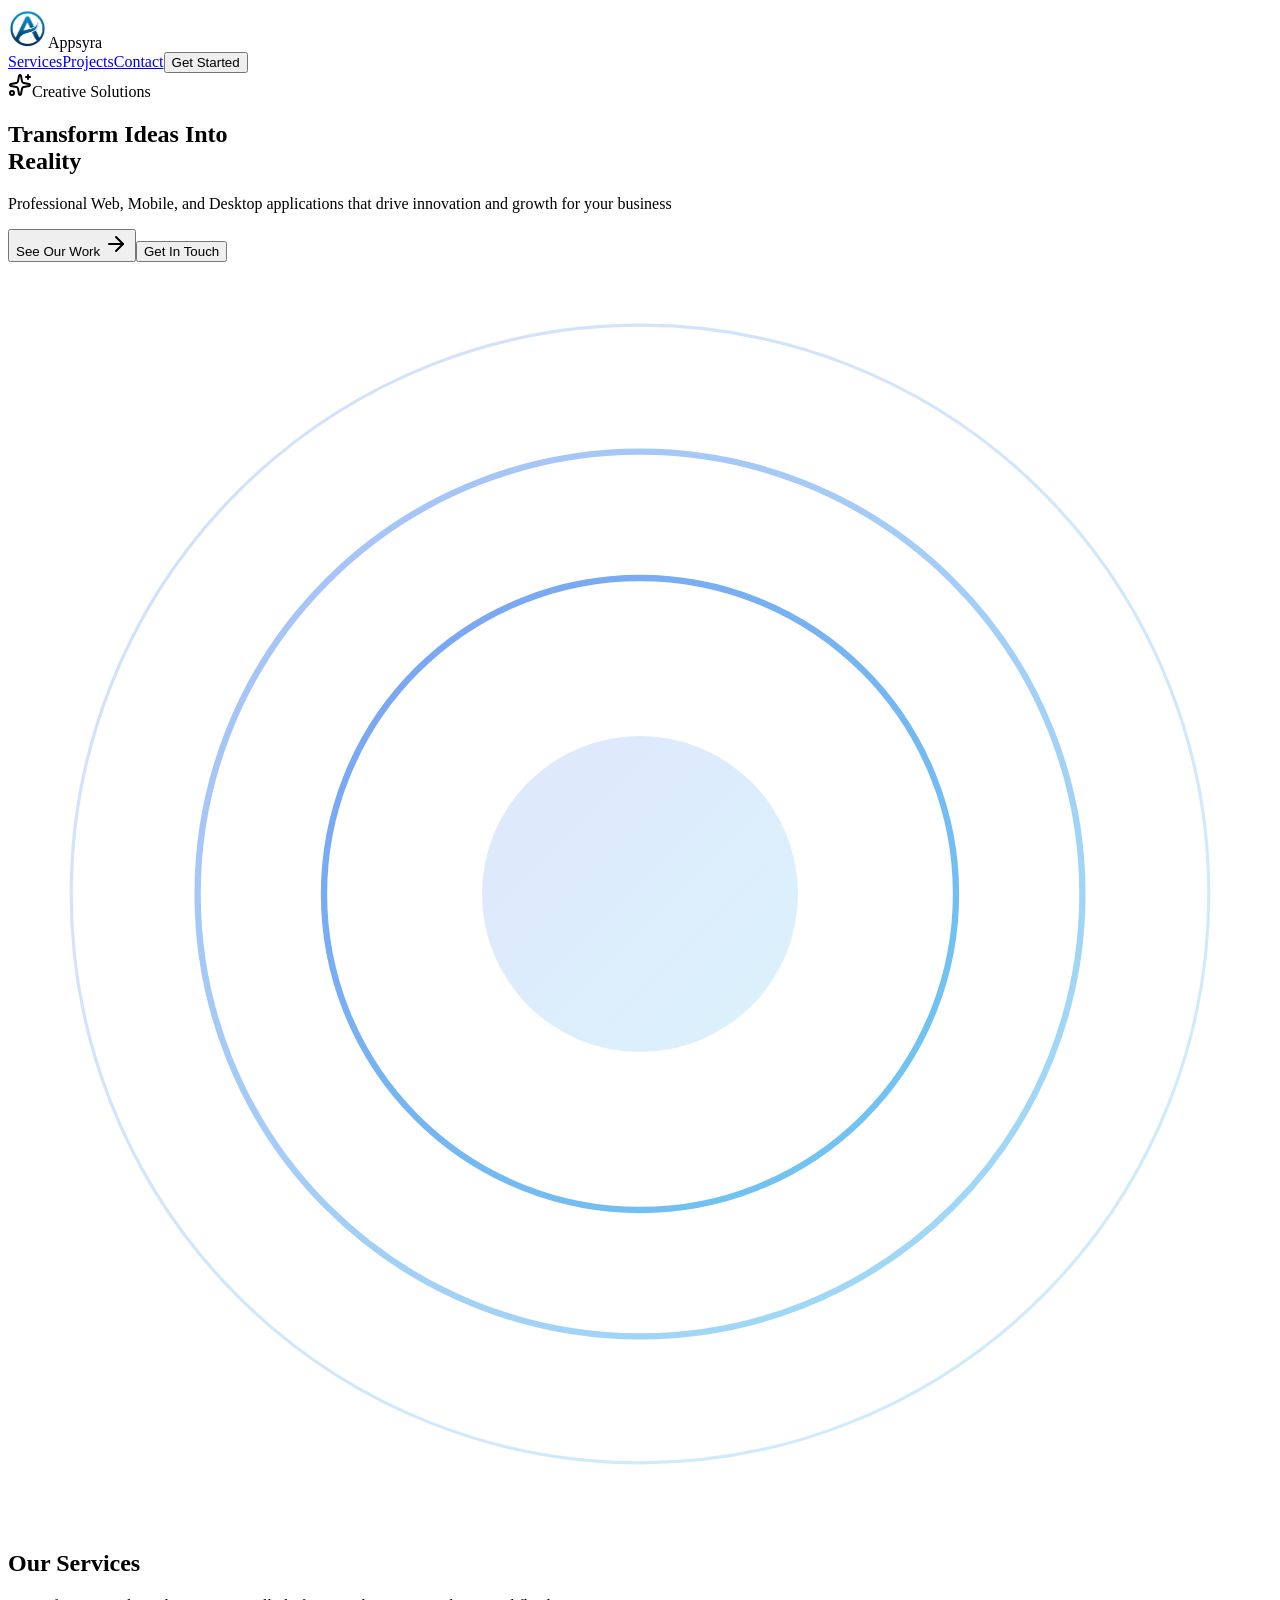
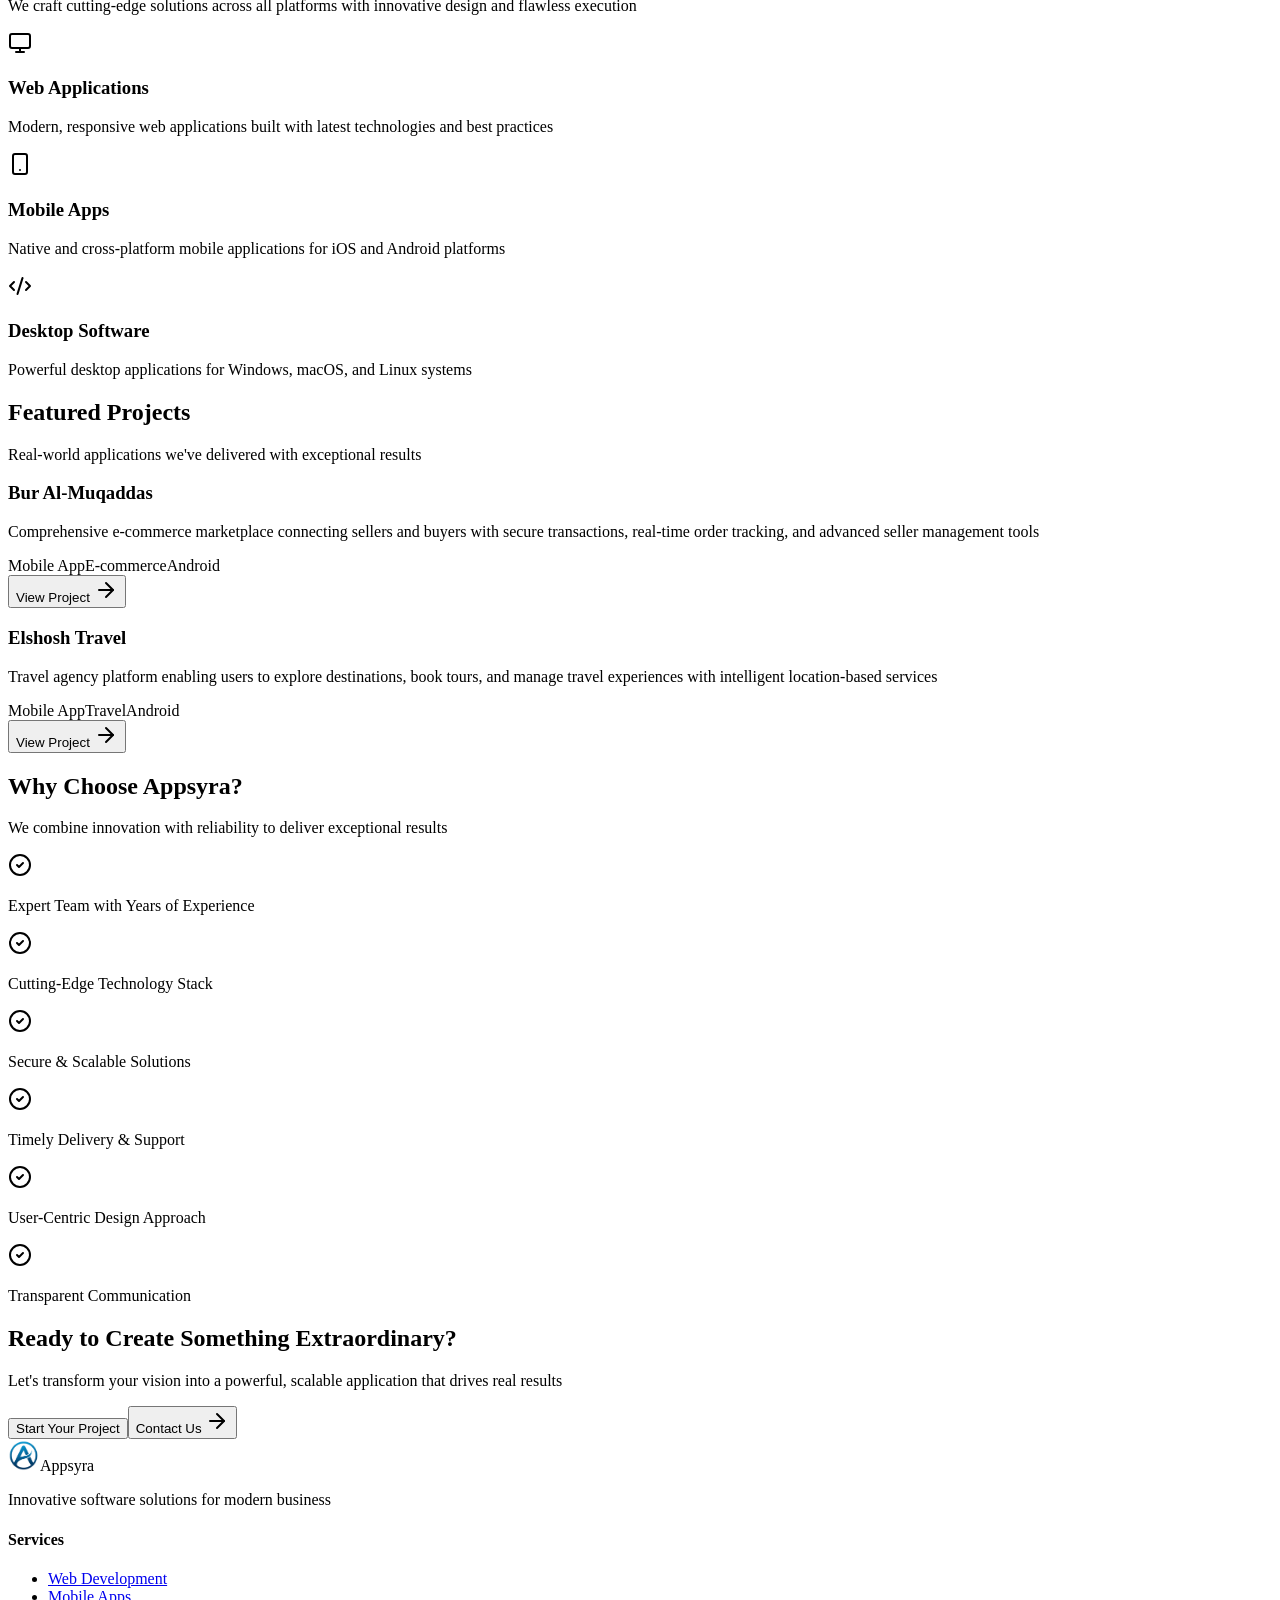
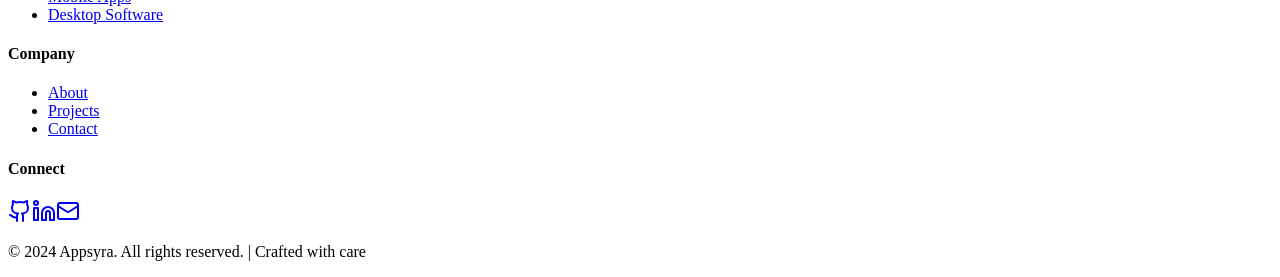
==== index.html @ 290f3d8d "init" ====
<!DOCTYPE html><html lang="en"><head><meta charSet="utf-8"/><meta name="viewport" content="width=device-width, initial-scale=1"/><link rel="preload" href="/appsyra/_next/static/media/797e433ab948586e-s.p.0.q-h669a_dqa.woff2" as="font" crossorigin="" type="font/woff2"/><link rel="preload" href="/appsyra/_next/static/media/caa3a2e1cccd8315-s.p.16t1db8_9y2o~.woff2" as="font" crossorigin="" type="font/woff2"/><link rel="stylesheet" href="/appsyra/_next/static/chunks/0x.pxwmy6tt~x.css" data-precedence="next"/><link rel="stylesheet" href="/appsyra/_next/static/chunks/0xjmtfvoodl2z.css" data-precedence="next"/><link rel="preload" as="script" fetchPriority="low" href="/appsyra/_next/static/chunks/0y~q2ur8.yxt3.js"/><script src="/appsyra/_next/static/chunks/0pqt~8bl3ukh4.js" async=""></script><script src="/appsyra/_next/static/chunks/0vkgb7xyv-nko.js" async=""></script><script src="/appsyra/_next/static/chunks/0czyfz0u-6lfb.js" async=""></script><script src="/appsyra/_next/static/chunks/turbopack-03f_9qpkzdg1r.js" async=""></script><script src="/appsyra/_next/static/chunks/0iwz~d34oj_si.js" async=""></script><script src="/appsyra/_next/static/chunks/0d3shmwh5_nmn.js" async=""></script><script src="/appsyra/_next/static/chunks/0_b_r6zszvfse.js" async=""></script><meta name="next-size-adjust" content=""/><title>Appsyra - Software Solutions</title><meta name="description" content="Professional Web, Mobile, and Desktop Application Development"/><meta name="generator" content="v0.app"/><link rel="icon" href="/icon-light-32x32.png" media="(prefers-color-scheme: light)"/><link rel="icon" href="/icon-dark-32x32.png" media="(prefers-color-scheme: dark)"/><link rel="icon" href="/icon.svg" type="image/svg+xml"/><link rel="apple-touch-icon" href="/apple-icon.png"/><script src="/appsyra/_next/static/chunks/03~yq9q893hmn.js" noModule=""></script></head><body class="font-sans antialiased"><div hidden=""><!--$--><!--/$--></div><div class="min-h-screen bg-[linear-gradient(135deg,_#030f1b_0%,_#0d47a1_25%,_#030f1b_50%,_#1565c0_75%,_#030f1b_100%)] overflow-hidden relative"><nav class="sticky top-0 z-50 bg-slate-950/70 backdrop-blur-xl border-b border-blue-500/10"><div class="max-w-7xl mx-auto px-4 sm:px-6 lg:px-8 h-16 flex items-center justify-between"><div class="flex items-center gap-3"><img alt="Appsyra" loading="lazy" width="40" height="40" decoding="async" data-nimg="1" class="animate-logo-spin" style="color:transparent" src="/appsyra-logo.png"/><span class="text-xl font-bold text-blue-400">Appsyra</span></div><div class="hidden md:flex items-center gap-8"><a class="text-slate-300 hover:text-blue-400 transition duration-300" href="#services">Services</a><a class="text-slate-300 hover:text-blue-400 transition duration-300" href="#projects">Projects</a><a class="text-slate-300 hover:text-blue-400 transition duration-300" href="#contact">Contact</a><button data-slot="button" class="inline-flex items-center justify-center gap-2 whitespace-nowrap rounded-md text-sm disabled:pointer-events-none disabled:opacity-50 [&amp;_svg]:pointer-events-none [&amp;_svg:not([class*=&#x27;size-&#x27;])]:size-4 shrink-0 [&amp;_svg]:shrink-0 outline-none focus-visible:border-ring focus-visible:ring-ring/50 focus-visible:ring-[3px] aria-invalid:ring-destructive/20 dark:aria-invalid:ring-destructive/40 aria-invalid:border-destructive h-9 px-4 py-2 has-[&gt;svg]:px-3 bg-blue-600 hover:bg-blue-700 text-white border-0 font-semibold shadow-lg hover:shadow-blue-500/50 hover:shadow-2xl transition-all">Get Started</button></div></div></nav><div class="fixed inset-0 -z-10 overflow-hidden pointer-events-none"><div class="absolute -top-40 -right-40 w-[600px] h-[600px] bg-gradient-to-br from-blue-600/50 via-blue-500/30 to-transparent rounded-full blur-3xl" style="animation:orbit-float 25s ease-in-out infinite"></div><div class="absolute -bottom-32 -left-32 w-[500px] h-[500px] bg-gradient-to-tr from-blue-700/40 via-blue-600/20 to-transparent rounded-full blur-3xl" style="animation:orbit-float 30s ease-in-out infinite reverse"></div><div class="absolute top-1/2 right-1/3 w-[400px] h-[400px] bg-gradient-to-br from-cyan-500/30 via-blue-500/15 to-transparent rounded-full blur-3xl" style="animation:orbit-float 35s ease-in-out infinite"></div></div><section class="max-w-7xl mx-auto px-4 sm:px-6 lg:px-8 py-20 lg:py-32 relative"><div class="grid lg:grid-cols-2 gap-12 items-center"><div class="space-y-8"><div class="inline-flex items-center gap-2 px-4 py-2 rounded-full bg-blue-600/20 border border-blue-500/50 animate-pulse-glow"><svg xmlns="http://www.w3.org/2000/svg" width="24" height="24" viewBox="0 0 24 24" fill="none" stroke="currentColor" stroke-width="2" stroke-linecap="round" stroke-linejoin="round" class="lucide lucide-sparkles w-4 h-4 text-blue-400 animate-spin-slow" aria-hidden="true"><path d="M11.017 2.814a1 1 0 0 1 1.966 0l1.051 5.558a2 2 0 0 0 1.594 1.594l5.558 1.051a1 1 0 0 1 0 1.966l-5.558 1.051a2 2 0 0 0-1.594 1.594l-1.051 5.558a1 1 0 0 1-1.966 0l-1.051-5.558a2 2 0 0 0-1.594-1.594l-5.558-1.051a1 1 0 0 1 0-1.966l5.558-1.051a2 2 0 0 0 1.594-1.594z"></path><path d="M20 2v4"></path><path d="M22 4h-4"></path><circle cx="4" cy="20" r="2"></circle></svg><span class="text-sm font-medium text-blue-300">Creative Solutions</span></div><div class="space-y-4"><h1 class="text-6xl lg:text-7xl font-black text-white leading-tight text-balance animate-fade-in-up"><span class="bg-gradient-to-r from-blue-300 via-blue-400 to-cyan-400 bg-clip-text text-transparent">Transform Ideas Into</span><br/> Reality</h1><p class="text-lg text-slate-300 max-w-lg">Professional Web, Mobile, and Desktop applications that drive innovation and growth for your business</p></div><div class="flex gap-4 pt-4"><button data-slot="button" class="inline-flex items-center justify-center gap-2 whitespace-nowrap rounded-md disabled:pointer-events-none disabled:opacity-50 [&amp;_svg]:pointer-events-none [&amp;_svg:not([class*=&#x27;size-&#x27;])]:size-4 shrink-0 [&amp;_svg]:shrink-0 outline-none focus-visible:border-ring focus-visible:ring-ring/50 focus-visible:ring-[3px] aria-invalid:ring-destructive/20 dark:aria-invalid:ring-destructive/40 aria-invalid:border-destructive h-9 has-[&gt;svg]:px-3 bg-blue-600 hover:bg-blue-700 px-8 py-6 text-lg font-semibold text-white shadow-lg hover:shadow-blue-500/50 hover:shadow-2xl transition-all duration-300 border-0 animate-pulse-subtle">See Our Work <svg xmlns="http://www.w3.org/2000/svg" width="24" height="24" viewBox="0 0 24 24" fill="none" stroke="currentColor" stroke-width="2" stroke-linecap="round" stroke-linejoin="round" class="lucide lucide-arrow-right ml-2 w-5 h-5 animate-bounce-right" aria-hidden="true"><path d="M5 12h14"></path><path d="m12 5 7 7-7 7"></path></svg></button><button data-slot="button" class="inline-flex items-center justify-center gap-2 whitespace-nowrap rounded-md font-medium disabled:pointer-events-none disabled:opacity-50 [&amp;_svg]:pointer-events-none [&amp;_svg:not([class*=&#x27;size-&#x27;])]:size-4 shrink-0 [&amp;_svg]:shrink-0 outline-none focus-visible:border-ring focus-visible:ring-ring/50 focus-visible:ring-[3px] aria-invalid:ring-destructive/20 dark:aria-invalid:ring-destructive/40 aria-invalid:border-destructive border bg-background shadow-xs dark:bg-input/30 dark:border-input dark:hover:bg-input/50 h-9 has-[&gt;svg]:px-3 px-8 py-6 text-lg border-blue-500/50 text-blue-400 hover:bg-blue-500/10 hover:text-blue-300 transition-all duration-300 hover:border-blue-400">Get In Touch</button></div></div><div class="relative h-96 hidden lg:block"><div class="absolute inset-0 bg-gradient-to-br from-blue-500/30 via-blue-600/20 to-slate-900/10 rounded-2xl blur-3xl animate-pulse-subtle"></div><div class="absolute inset-0 flex items-center justify-center"><svg class="w-full h-full animate-spin-slow" viewBox="0 0 400 400" xmlns="http://www.w3.org/2000/svg"><defs><linearGradient id="heroGrad1" x1="0%" y1="0%" x2="100%" y2="100%"><stop offset="0%" stop-color="#2563eb"></stop><stop offset="100%" stop-color="#0ea5e9"></stop></linearGradient></defs><circle cx="200" cy="200" r="180" fill="none" stroke="url(#heroGrad1)" stroke-width="1" opacity="0.2"></circle><circle cx="200" cy="200" r="140" fill="none" stroke="url(#heroGrad1)" stroke-width="2" opacity="0.4"></circle><circle cx="200" cy="200" r="100" fill="none" stroke="url(#heroGrad1)" stroke-width="2" opacity="0.6"></circle><circle cx="200" cy="200" r="50" fill="url(#heroGrad1)" opacity="0.15"></circle></svg></div></div></div></section><section id="services" class="max-w-7xl mx-auto px-4 sm:px-6 lg:px-8 py-32 relative"><div class="text-center mb-20"><h2 class="text-5xl lg:text-6xl font-black text-white mb-4 text-balance">Our Services</h2><p class="text-xl text-slate-300 max-w-2xl mx-auto">We craft cutting-edge solutions across all platforms with innovative design and flawless execution</p></div><div class="grid md:grid-cols-3 gap-8"><div class="group relative animate-fade-in-up"><div class="absolute inset-0 bg-gradient-to-br from-blue-500 to-cyan-600 rounded-xl blur-xl opacity-0 group-hover:opacity-30 transition-all duration-500"></div><div data-slot="card" class="text-card-foreground flex flex-col gap-6 rounded-xl shadow-sm relative bg-gradient-to-br from-slate-800/60 to-slate-900/40 border border-blue-500/20 hover:border-blue-500/60 transition-all duration-500 p-8 hover:shadow-2xl hover:shadow-blue-500/30 group-hover:scale-105 transform"><div class="w-14 h-14 rounded-lg bg-gradient-to-br from-blue-500 to-cyan-600 p-3 mb-6 flex items-center justify-center"><svg xmlns="http://www.w3.org/2000/svg" width="24" height="24" viewBox="0 0 24 24" fill="none" stroke="currentColor" stroke-width="2" stroke-linecap="round" stroke-linejoin="round" class="lucide lucide-monitor w-7 h-7 text-white" aria-hidden="true"><rect width="20" height="14" x="2" y="3" rx="2"></rect><line x1="8" x2="16" y1="21" y2="21"></line><line x1="12" x2="12" y1="17" y2="21"></line></svg></div><h3 class="text-2xl font-bold text-white mb-3">Web Applications</h3><p class="text-slate-300">Modern, responsive web applications built with latest technologies and best practices</p></div></div><div class="group relative animate-fade-in-up"><div class="absolute inset-0 bg-gradient-to-br from-blue-600 to-blue-700 rounded-xl blur-xl opacity-0 group-hover:opacity-30 transition-all duration-500"></div><div data-slot="card" class="text-card-foreground flex flex-col gap-6 rounded-xl shadow-sm relative bg-gradient-to-br from-slate-800/60 to-slate-900/40 border border-blue-500/20 hover:border-blue-500/60 transition-all duration-500 p-8 hover:shadow-2xl hover:shadow-blue-500/30 group-hover:scale-105 transform"><div class="w-14 h-14 rounded-lg bg-gradient-to-br from-blue-600 to-blue-700 p-3 mb-6 flex items-center justify-center"><svg xmlns="http://www.w3.org/2000/svg" width="24" height="24" viewBox="0 0 24 24" fill="none" stroke="currentColor" stroke-width="2" stroke-linecap="round" stroke-linejoin="round" class="lucide lucide-smartphone w-7 h-7 text-white" aria-hidden="true"><rect width="14" height="20" x="5" y="2" rx="2" ry="2"></rect><path d="M12 18h.01"></path></svg></div><h3 class="text-2xl font-bold text-white mb-3">Mobile Apps</h3><p class="text-slate-300">Native and cross-platform mobile applications for iOS and Android platforms</p></div></div><div class="group relative animate-fade-in-up"><div class="absolute inset-0 bg-gradient-to-br from-cyan-600 to-blue-500 rounded-xl blur-xl opacity-0 group-hover:opacity-30 transition-all duration-500"></div><div data-slot="card" class="text-card-foreground flex flex-col gap-6 rounded-xl shadow-sm relative bg-gradient-to-br from-slate-800/60 to-slate-900/40 border border-blue-500/20 hover:border-blue-500/60 transition-all duration-500 p-8 hover:shadow-2xl hover:shadow-blue-500/30 group-hover:scale-105 transform"><div class="w-14 h-14 rounded-lg bg-gradient-to-br from-cyan-600 to-blue-500 p-3 mb-6 flex items-center justify-center"><svg xmlns="http://www.w3.org/2000/svg" width="24" height="24" viewBox="0 0 24 24" fill="none" stroke="currentColor" stroke-width="2" stroke-linecap="round" stroke-linejoin="round" class="lucide lucide-code-xml w-7 h-7 text-white" aria-hidden="true"><path d="m18 16 4-4-4-4"></path><path d="m6 8-4 4 4 4"></path><path d="m14.5 4-5 16"></path></svg></div><h3 class="text-2xl font-bold text-white mb-3">Desktop Software</h3><p class="text-slate-300">Powerful desktop applications for Windows, macOS, and Linux systems</p></div></div></div></section><section id="projects" class="max-w-7xl mx-auto px-4 sm:px-6 lg:px-8 py-32"><div class="text-center mb-20"><h2 class="text-5xl lg:text-6xl font-black text-white mb-4 text-balance">Featured Projects</h2><p class="text-xl text-slate-300 max-w-2xl mx-auto">Real-world applications we&#x27;ve delivered with exceptional results</p></div><div class="grid md:grid-cols-2 gap-8"><div class="group relative animate-fade-in-up"><div class="absolute inset-0 bg-gradient-to-br from-blue-500 to-cyan-600 rounded-xl blur-2xl opacity-0 group-hover:opacity-30 transition-all duration-500"></div><div data-slot="card" class="text-card-foreground flex flex-col gap-6 rounded-xl py-6 shadow-sm relative bg-gradient-to-br from-slate-800/70 to-slate-900/50 border border-blue-500/20 hover:border-blue-500/60 transition-all duration-500 overflow-hidden h-full group-hover:shadow-xl group-hover:shadow-blue-500/30"><div class="h-2 bg-gradient-to-r from-blue-500 to-cyan-600"></div><div class="p-8 space-y-5"><h3 class="text-3xl font-bold text-white">Bur Al-Muqaddas</h3><p class="text-slate-300 leading-relaxed">Comprehensive e-commerce marketplace connecting sellers and buyers with secure transactions, real-time order tracking, and advanced seller management tools</p><div class="flex flex-wrap gap-2"><span class="px-3 py-1 bg-blue-500/20 text-blue-300 rounded-full text-xs font-semibold border border-blue-500/30 hover:bg-blue-500/30 transition-colors">Mobile App</span><span class="px-3 py-1 bg-blue-500/20 text-blue-300 rounded-full text-xs font-semibold border border-blue-500/30 hover:bg-blue-500/30 transition-colors">E-commerce</span><span class="px-3 py-1 bg-blue-500/20 text-blue-300 rounded-full text-xs font-semibold border border-blue-500/30 hover:bg-blue-500/30 transition-colors">Android</span></div><a target="_blank" class="block pt-2" href="https://play.google.com/store/apps/details?id=com.mazen.bourmaqdes"><button data-slot="button" class="inline-flex items-center justify-center gap-2 whitespace-nowrap rounded-md text-sm disabled:pointer-events-none disabled:opacity-50 [&amp;_svg]:pointer-events-none [&amp;_svg:not([class*=&#x27;size-&#x27;])]:size-4 shrink-0 [&amp;_svg]:shrink-0 outline-none focus-visible:border-ring focus-visible:ring-ring/50 focus-visible:ring-[3px] aria-invalid:ring-destructive/20 dark:aria-invalid:ring-destructive/40 aria-invalid:border-destructive hover:bg-primary/90 h-9 px-4 py-2 has-[&gt;svg]:px-3 bg-gradient-to-r from-blue-500 to-cyan-600 hover:shadow-lg text-white w-full border-0 font-semibold transition-all hover:scale-105">View Project <svg xmlns="http://www.w3.org/2000/svg" width="24" height="24" viewBox="0 0 24 24" fill="none" stroke="currentColor" stroke-width="2" stroke-linecap="round" stroke-linejoin="round" class="lucide lucide-arrow-right ml-2 w-4 h-4" aria-hidden="true"><path d="M5 12h14"></path><path d="m12 5 7 7-7 7"></path></svg></button></a></div></div></div><div class="group relative animate-fade-in-up"><div class="absolute inset-0 bg-gradient-to-br from-cyan-600 to-blue-500 rounded-xl blur-2xl opacity-0 group-hover:opacity-30 transition-all duration-500"></div><div data-slot="card" class="text-card-foreground flex flex-col gap-6 rounded-xl py-6 shadow-sm relative bg-gradient-to-br from-slate-800/70 to-slate-900/50 border border-blue-500/20 hover:border-blue-500/60 transition-all duration-500 overflow-hidden h-full group-hover:shadow-xl group-hover:shadow-blue-500/30"><div class="h-2 bg-gradient-to-r from-cyan-600 to-blue-500"></div><div class="p-8 space-y-5"><h3 class="text-3xl font-bold text-white">Elshosh Travel</h3><p class="text-slate-300 leading-relaxed">Travel agency platform enabling users to explore destinations, book tours, and manage travel experiences with intelligent location-based services</p><div class="flex flex-wrap gap-2"><span class="px-3 py-1 bg-blue-500/20 text-blue-300 rounded-full text-xs font-semibold border border-blue-500/30 hover:bg-blue-500/30 transition-colors">Mobile App</span><span class="px-3 py-1 bg-blue-500/20 text-blue-300 rounded-full text-xs font-semibold border border-blue-500/30 hover:bg-blue-500/30 transition-colors">Travel</span><span class="px-3 py-1 bg-blue-500/20 text-blue-300 rounded-full text-xs font-semibold border border-blue-500/30 hover:bg-blue-500/30 transition-colors">Android</span></div><a target="_blank" class="block pt-2" href="https://play.google.com/store/apps/details?id=com.elshosh.travel"><button data-slot="button" class="inline-flex items-center justify-center gap-2 whitespace-nowrap rounded-md text-sm disabled:pointer-events-none disabled:opacity-50 [&amp;_svg]:pointer-events-none [&amp;_svg:not([class*=&#x27;size-&#x27;])]:size-4 shrink-0 [&amp;_svg]:shrink-0 outline-none focus-visible:border-ring focus-visible:ring-ring/50 focus-visible:ring-[3px] aria-invalid:ring-destructive/20 dark:aria-invalid:ring-destructive/40 aria-invalid:border-destructive hover:bg-primary/90 h-9 px-4 py-2 has-[&gt;svg]:px-3 bg-gradient-to-r from-cyan-600 to-blue-500 hover:shadow-lg text-white w-full border-0 font-semibold transition-all hover:scale-105">View Project <svg xmlns="http://www.w3.org/2000/svg" width="24" height="24" viewBox="0 0 24 24" fill="none" stroke="currentColor" stroke-width="2" stroke-linecap="round" stroke-linejoin="round" class="lucide lucide-arrow-right ml-2 w-4 h-4" aria-hidden="true"><path d="M5 12h14"></path><path d="m12 5 7 7-7 7"></path></svg></button></a></div></div></div></div></section><section class="max-w-7xl mx-auto px-4 sm:px-6 lg:px-8 py-32 relative"><div class="text-center mb-20"><h2 class="text-5xl lg:text-6xl font-black text-white mb-4 text-balance">Why Choose Appsyra?</h2><p class="text-lg text-slate-300 max-w-2xl mx-auto">We combine innovation with reliability to deliver exceptional results</p></div><div class="grid md:grid-cols-2 gap-6"><div class="flex gap-4 items-start p-6 rounded-lg bg-blue-500/5 border border-blue-500/20 hover:border-blue-500/50 transition-all duration-300 hover:bg-blue-500/10 animate-fade-in-up" style="animation-delay:0ms"><div class="w-10 h-10 rounded-lg bg-gradient-to-br from-blue-500 to-cyan-600 flex items-center justify-center flex-shrink-0 mt-1 animate-pulse-subtle"><svg xmlns="http://www.w3.org/2000/svg" width="24" height="24" viewBox="0 0 24 24" fill="none" stroke="currentColor" stroke-width="2" stroke-linecap="round" stroke-linejoin="round" class="lucide lucide-circle-check w-6 h-6 text-white" aria-hidden="true"><circle cx="12" cy="12" r="10"></circle><path d="m9 12 2 2 4-4"></path></svg></div><p class="text-lg text-slate-200 font-medium">Expert Team with Years of Experience</p></div><div class="flex gap-4 items-start p-6 rounded-lg bg-blue-500/5 border border-blue-500/20 hover:border-blue-500/50 transition-all duration-300 hover:bg-blue-500/10 animate-fade-in-up" style="animation-delay:100ms"><div class="w-10 h-10 rounded-lg bg-gradient-to-br from-blue-500 to-cyan-600 flex items-center justify-center flex-shrink-0 mt-1 animate-pulse-subtle"><svg xmlns="http://www.w3.org/2000/svg" width="24" height="24" viewBox="0 0 24 24" fill="none" stroke="currentColor" stroke-width="2" stroke-linecap="round" stroke-linejoin="round" class="lucide lucide-circle-check w-6 h-6 text-white" aria-hidden="true"><circle cx="12" cy="12" r="10"></circle><path d="m9 12 2 2 4-4"></path></svg></div><p class="text-lg text-slate-200 font-medium">Cutting-Edge Technology Stack</p></div><div class="flex gap-4 items-start p-6 rounded-lg bg-blue-500/5 border border-blue-500/20 hover:border-blue-500/50 transition-all duration-300 hover:bg-blue-500/10 animate-fade-in-up" style="animation-delay:200ms"><div class="w-10 h-10 rounded-lg bg-gradient-to-br from-blue-500 to-cyan-600 flex items-center justify-center flex-shrink-0 mt-1 animate-pulse-subtle"><svg xmlns="http://www.w3.org/2000/svg" width="24" height="24" viewBox="0 0 24 24" fill="none" stroke="currentColor" stroke-width="2" stroke-linecap="round" stroke-linejoin="round" class="lucide lucide-circle-check w-6 h-6 text-white" aria-hidden="true"><circle cx="12" cy="12" r="10"></circle><path d="m9 12 2 2 4-4"></path></svg></div><p class="text-lg text-slate-200 font-medium">Secure &amp; Scalable Solutions</p></div><div class="flex gap-4 items-start p-6 rounded-lg bg-blue-500/5 border border-blue-500/20 hover:border-blue-500/50 transition-all duration-300 hover:bg-blue-500/10 animate-fade-in-up" style="animation-delay:300ms"><div class="w-10 h-10 rounded-lg bg-gradient-to-br from-blue-500 to-cyan-600 flex items-center justify-center flex-shrink-0 mt-1 animate-pulse-subtle"><svg xmlns="http://www.w3.org/2000/svg" width="24" height="24" viewBox="0 0 24 24" fill="none" stroke="currentColor" stroke-width="2" stroke-linecap="round" stroke-linejoin="round" class="lucide lucide-circle-check w-6 h-6 text-white" aria-hidden="true"><circle cx="12" cy="12" r="10"></circle><path d="m9 12 2 2 4-4"></path></svg></div><p class="text-lg text-slate-200 font-medium">Timely Delivery &amp; Support</p></div><div class="flex gap-4 items-start p-6 rounded-lg bg-blue-500/5 border border-blue-500/20 hover:border-blue-500/50 transition-all duration-300 hover:bg-blue-500/10 animate-fade-in-up" style="animation-delay:400ms"><div class="w-10 h-10 rounded-lg bg-gradient-to-br from-blue-500 to-cyan-600 flex items-center justify-center flex-shrink-0 mt-1 animate-pulse-subtle"><svg xmlns="http://www.w3.org/2000/svg" width="24" height="24" viewBox="0 0 24 24" fill="none" stroke="currentColor" stroke-width="2" stroke-linecap="round" stroke-linejoin="round" class="lucide lucide-circle-check w-6 h-6 text-white" aria-hidden="true"><circle cx="12" cy="12" r="10"></circle><path d="m9 12 2 2 4-4"></path></svg></div><p class="text-lg text-slate-200 font-medium">User-Centric Design Approach</p></div><div class="flex gap-4 items-start p-6 rounded-lg bg-blue-500/5 border border-blue-500/20 hover:border-blue-500/50 transition-all duration-300 hover:bg-blue-500/10 animate-fade-in-up" style="animation-delay:500ms"><div class="w-10 h-10 rounded-lg bg-gradient-to-br from-blue-500 to-cyan-600 flex items-center justify-center flex-shrink-0 mt-1 animate-pulse-subtle"><svg xmlns="http://www.w3.org/2000/svg" width="24" height="24" viewBox="0 0 24 24" fill="none" stroke="currentColor" stroke-width="2" stroke-linecap="round" stroke-linejoin="round" class="lucide lucide-circle-check w-6 h-6 text-white" aria-hidden="true"><circle cx="12" cy="12" r="10"></circle><path d="m9 12 2 2 4-4"></path></svg></div><p class="text-lg text-slate-200 font-medium">Transparent Communication</p></div></div></section><section class="max-w-7xl mx-auto px-4 sm:px-6 lg:px-8 py-32" id="contact"><div class="relative rounded-2xl overflow-hidden animate-scale-in"><div class="absolute inset-0 bg-gradient-to-r from-blue-600 via-blue-700 to-cyan-600 opacity-90"></div><div class="absolute inset-0 bg-gradient-to-br from-blue-500/20 to-transparent"></div><div class="relative p-12 lg:p-20 text-center space-y-6"><h2 class="text-5xl lg:text-6xl font-black text-white text-balance">Ready to Create Something Extraordinary?</h2><p class="text-xl text-blue-100 max-w-2xl mx-auto">Let&#x27;s transform your vision into a powerful, scalable application that drives real results</p><div class="flex flex-col sm:flex-row gap-4 justify-center pt-4"><button data-slot="button" class="inline-flex items-center justify-center gap-2 whitespace-nowrap rounded-md disabled:pointer-events-none disabled:opacity-50 [&amp;_svg]:pointer-events-none [&amp;_svg:not([class*=&#x27;size-&#x27;])]:size-4 shrink-0 [&amp;_svg]:shrink-0 outline-none focus-visible:border-ring focus-visible:ring-ring/50 focus-visible:ring-[3px] aria-invalid:ring-destructive/20 dark:aria-invalid:ring-destructive/40 aria-invalid:border-destructive h-9 has-[&gt;svg]:px-3 bg-white text-blue-600 hover:bg-slate-100 px-10 py-6 text-lg font-bold border-0 shadow-lg hover:shadow-blue-500/50 hover:shadow-2xl transition-all hover:scale-110 transform">Start Your Project</button><button data-slot="button" class="inline-flex items-center justify-center gap-2 whitespace-nowrap rounded-md disabled:pointer-events-none disabled:opacity-50 [&amp;_svg]:pointer-events-none [&amp;_svg:not([class*=&#x27;size-&#x27;])]:size-4 shrink-0 [&amp;_svg]:shrink-0 outline-none focus-visible:border-ring focus-visible:ring-ring/50 focus-visible:ring-[3px] aria-invalid:ring-destructive/20 dark:aria-invalid:ring-destructive/40 aria-invalid:border-destructive bg-background shadow-xs hover:text-accent-foreground dark:bg-input/30 dark:border-input dark:hover:bg-input/50 h-9 has-[&gt;svg]:px-3 border-1 border-blue-500 text-black-500 hover:bg-white/20 px-10 py-6 text-lg font-bold transition-all hover:scale-110 transform">Contact Us <svg xmlns="http://www.w3.org/2000/svg" width="24" height="24" viewBox="0 0 24 24" fill="none" stroke="currentColor" stroke-width="2" stroke-linecap="round" stroke-linejoin="round" class="lucide lucide-arrow-right ml-2 w-5 h-5" aria-hidden="true"><path d="M5 12h14"></path><path d="m12 5 7 7-7 7"></path></svg></button></div></div></div></section><footer class="bg-gradient-to-b from-slate-950 to-slate-900 border-t border-blue-500/20 mt-32"><div class="max-w-7xl mx-auto px-4 sm:px-6 lg:px-8 py-16"><div class="grid md:grid-cols-4 gap-12 mb-12"><div><div class="flex items-center gap-3 mb-4"><img alt="Appsyra" loading="lazy" width="32" height="32" decoding="async" data-nimg="1" style="color:transparent" src="/appsyra-logo.png"/><span class="text-lg font-bold text-blue-400">Appsyra</span></div><p class="text-slate-400">Innovative software solutions for modern business</p></div><div><h4 class="text-white font-bold mb-4">Services</h4><ul class="space-y-2"><li><a class="text-slate-400 hover:text-blue-400 transition duration-300" href="#services">Web Development</a></li><li><a class="text-slate-400 hover:text-blue-400 transition duration-300" href="#services">Mobile Apps</a></li><li><a class="text-slate-400 hover:text-blue-400 transition duration-300" href="#services">Desktop Software</a></li></ul></div><div><h4 class="text-white font-bold mb-4">Company</h4><ul class="space-y-2"><li><a class="text-slate-400 hover:text-blue-400 transition duration-300" href="#">About</a></li><li><a class="text-slate-400 hover:text-blue-400 transition duration-300" href="#projects">Projects</a></li><li><a class="text-slate-400 hover:text-blue-400 transition duration-300" href="#contact">Contact</a></li></ul></div><div><h4 class="text-white font-bold mb-4">Connect</h4><div class="flex gap-4"><a class="w-10 h-10 rounded-lg bg-blue-500/10 hover:bg-blue-500/20 flex items-center justify-center text-blue-400 hover:text-blue-300 transition duration-300 hover:scale-110 transform" href="#"><svg xmlns="http://www.w3.org/2000/svg" width="24" height="24" viewBox="0 0 24 24" fill="none" stroke="currentColor" stroke-width="2" stroke-linecap="round" stroke-linejoin="round" class="lucide lucide-github w-5 h-5" aria-hidden="true"><path d="M15 22v-4a4.8 4.8 0 0 0-1-3.5c3 0 6-2 6-5.5.08-1.25-.27-2.48-1-3.5.28-1.15.28-2.35 0-3.5 0 0-1 0-3 1.5-2.64-.5-5.36-.5-8 0C6 2 5 2 5 2c-.3 1.15-.3 2.35 0 3.5A5.403 5.403 0 0 0 4 9c0 3.5 3 5.5 6 5.5-.39.49-.68 1.05-.85 1.65-.17.6-.22 1.23-.15 1.85v4"></path><path d="M9 18c-4.51 2-5-2-7-2"></path></svg></a><a class="w-10 h-10 rounded-lg bg-blue-500/10 hover:bg-blue-500/20 flex items-center justify-center text-blue-400 hover:text-blue-300 transition duration-300 hover:scale-110 transform" href="#"><svg xmlns="http://www.w3.org/2000/svg" width="24" height="24" viewBox="0 0 24 24" fill="none" stroke="currentColor" stroke-width="2" stroke-linecap="round" stroke-linejoin="round" class="lucide lucide-linkedin w-5 h-5" aria-hidden="true"><path d="M16 8a6 6 0 0 1 6 6v7h-4v-7a2 2 0 0 0-2-2 2 2 0 0 0-2 2v7h-4v-7a6 6 0 0 1 6-6z"></path><rect width="4" height="12" x="2" y="9"></rect><circle cx="4" cy="4" r="2"></circle></svg></a><a class="w-10 h-10 rounded-lg bg-blue-500/10 hover:bg-blue-500/20 flex items-center justify-center text-blue-400 hover:text-blue-300 transition duration-300 hover:scale-110 transform" href="#"><svg xmlns="http://www.w3.org/2000/svg" width="24" height="24" viewBox="0 0 24 24" fill="none" stroke="currentColor" stroke-width="2" stroke-linecap="round" stroke-linejoin="round" class="lucide lucide-mail w-5 h-5" aria-hidden="true"><path d="m22 7-8.991 5.727a2 2 0 0 1-2.009 0L2 7"></path><rect x="2" y="4" width="20" height="16" rx="2"></rect></svg></a></div></div></div><div class="border-t border-slate-800 pt-8 text-center"><p class="text-slate-400">© 2024 Appsyra. All rights reserved. | Crafted with care</p></div></div></footer></div><!--$--><!--/$--><!--$!--><template data-dgst="BAILOUT_TO_CLIENT_SIDE_RENDERING"></template><!--/$--><script src="/appsyra/_next/static/chunks/0y~q2ur8.yxt3.js" id="_R_" async=""></script><script>(self.__next_f=self.__next_f||[]).push([0])</script><script>self.__next_f.push([1,"1:\"$Sreact.fragment\"\n2:I[39756,[\"/appsyra/_next/static/chunks/0iwz~d34oj_si.js\",\"/appsyra/_next/static/chunks/0d3shmwh5_nmn.js\"],\"default\"]\n3:I[37457,[\"/appsyra/_next/static/chunks/0iwz~d34oj_si.js\",\"/appsyra/_next/static/chunks/0d3shmwh5_nmn.js\"],\"default\"]\n4:I[2355,[\"/appsyra/_next/static/chunks/0iwz~d34oj_si.js\",\"/appsyra/_next/static/chunks/0d3shmwh5_nmn.js\"],\"Analytics\"]\n5:I[47257,[\"/appsyra/_next/static/chunks/0iwz~d34oj_si.js\",\"/appsyra/_next/static/chunks/0d3shmwh5_nmn.js\"],\"ClientPageRoot\"]\n6:I[31713,[\"/appsyra/_next/static/chunks/0iwz~d34oj_si.js\",\"/appsyra/_next/static/chunks/0d3shmwh5_nmn.js\",\"/appsyra/_next/static/chunks/0_b_r6zszvfse.js\"],\"default\"]\n9:I[97367,[\"/appsyra/_next/static/chunks/0iwz~d34oj_si.js\",\"/appsyra/_next/static/chunks/0d3shmwh5_nmn.js\"],\"OutletBoundary\"]\na:\"$Sreact.suspense\"\nc:I[97367,[\"/appsyra/_next/static/chunks/0iwz~d34oj_si.js\",\"/appsyra/_next/static/chunks/0d3shmwh5_nmn.js\"],\"ViewportBoundary\"]\ne:I[97367,[\"/appsyra/_next/static/chunks/0iwz~d34oj_si.js\",\"/appsyra/_next/static/chunks/0d3shmwh5_nmn.js\"],\"MetadataBoundary\"]\n10:I[68027,[\"/appsyra/_next/static/chunks/0iwz~d34oj_si.js\",\"/appsyra/_next/static/chunks/0d3shmwh5_nmn.js\"],\"default\",1]\n:HL[\"/appsyra/_next/static/chunks/0x.pxwmy6tt~x.css\",\"style\"]\n:HL[\"/appsyra/_next/static/chunks/0xjmtfvoodl2z.css\",\"style\"]\n:HL[\"/appsyra/_next/static/media/797e433ab948586e-s.p.0.q-h669a_dqa.woff2\",\"font\",{\"crossOrigin\":\"\",\"type\":\"font/woff2\"}]\n:HL[\"/appsyra/_next/static/media/caa3a2e1cccd8315-s.p.16t1db8_9y2o~.woff2\",\"font\",{\"crossOrigin\":\"\",\"type\":\"font/woff2\"}]\n"])</script><script>self.__next_f.push([1,"0:{\"P\":null,\"c\":[\"\",\"\"],\"q\":\"\",\"i\":false,\"f\":[[[\"\",{\"children\":[\"__PAGE__\",{}]},\"$undefined\",\"$undefined\",16],[[\"$\",\"$1\",\"c\",{\"children\":[[[\"$\",\"link\",\"0\",{\"rel\":\"stylesheet\",\"href\":\"/appsyra/_next/static/chunks/0x.pxwmy6tt~x.css\",\"precedence\":\"next\",\"crossOrigin\":\"$undefined\",\"nonce\":\"$undefined\"}],[\"$\",\"link\",\"1\",{\"rel\":\"stylesheet\",\"href\":\"/appsyra/_next/static/chunks/0xjmtfvoodl2z.css\",\"precedence\":\"next\",\"crossOrigin\":\"$undefined\",\"nonce\":\"$undefined\"}],[\"$\",\"script\",\"script-0\",{\"src\":\"/appsyra/_next/static/chunks/0iwz~d34oj_si.js\",\"async\":true,\"nonce\":\"$undefined\"}],[\"$\",\"script\",\"script-1\",{\"src\":\"/appsyra/_next/static/chunks/0d3shmwh5_nmn.js\",\"async\":true,\"nonce\":\"$undefined\"}]],[\"$\",\"html\",null,{\"lang\":\"en\",\"children\":[\"$\",\"body\",null,{\"className\":\"font-sans antialiased\",\"children\":[[\"$\",\"$L2\",null,{\"parallelRouterKey\":\"children\",\"error\":\"$undefined\",\"errorStyles\":\"$undefined\",\"errorScripts\":\"$undefined\",\"template\":[\"$\",\"$L3\",null,{}],\"templateStyles\":\"$undefined\",\"templateScripts\":\"$undefined\",\"notFound\":[[[\"$\",\"title\",null,{\"children\":\"404: This page could not be found.\"}],[\"$\",\"div\",null,{\"style\":{\"fontFamily\":\"system-ui,\\\"Segoe UI\\\",Roboto,Helvetica,Arial,sans-serif,\\\"Apple Color Emoji\\\",\\\"Segoe UI Emoji\\\"\",\"height\":\"100vh\",\"textAlign\":\"center\",\"display\":\"flex\",\"flexDirection\":\"column\",\"alignItems\":\"center\",\"justifyContent\":\"center\"},\"children\":[\"$\",\"div\",null,{\"children\":[[\"$\",\"style\",null,{\"dangerouslySetInnerHTML\":{\"__html\":\"body{color:#000;background:#fff;margin:0}.next-error-h1{border-right:1px solid rgba(0,0,0,.3)}@media (prefers-color-scheme:dark){body{color:#fff;background:#000}.next-error-h1{border-right:1px solid rgba(255,255,255,.3)}}\"}}],[\"$\",\"h1\",null,{\"className\":\"next-error-h1\",\"style\":{\"display\":\"inline-block\",\"margin\":\"0 20px 0 0\",\"padding\":\"0 23px 0 0\",\"fontSize\":24,\"fontWeight\":500,\"verticalAlign\":\"top\",\"lineHeight\":\"49px\"},\"children\":404}],[\"$\",\"div\",null,{\"style\":{\"display\":\"inline-block\"},\"children\":[\"$\",\"h2\",null,{\"style\":{\"fontSize\":14,\"fontWeight\":400,\"lineHeight\":\"49px\",\"margin\":0},\"children\":\"This page could not be found.\"}]}]]}]}]],[]],\"forbidden\":\"$undefined\",\"unauthorized\":\"$undefined\"}],[\"$\",\"$L4\",null,{}]]}]}]]}],{\"children\":[[\"$\",\"$1\",\"c\",{\"children\":[[\"$\",\"$L5\",null,{\"Component\":\"$6\",\"serverProvidedParams\":{\"searchParams\":{},\"params\":{},\"promises\":[\"$@7\",\"$@8\"]}}],[[\"$\",\"script\",\"script-0\",{\"src\":\"/appsyra/_next/static/chunks/0_b_r6zszvfse.js\",\"async\":true,\"nonce\":\"$undefined\"}]],[\"$\",\"$L9\",null,{\"children\":[\"$\",\"$a\",null,{\"name\":\"Next.MetadataOutlet\",\"children\":\"$@b\"}]}]]}],{},null,false,null]},null,false,null],[\"$\",\"$1\",\"h\",{\"children\":[null,[\"$\",\"$Lc\",null,{\"children\":\"$Ld\"}],[\"$\",\"div\",null,{\"hidden\":true,\"children\":[\"$\",\"$Le\",null,{\"children\":[\"$\",\"$a\",null,{\"name\":\"Next.Metadata\",\"children\":\"$Lf\"}]}]}],[\"$\",\"meta\",null,{\"name\":\"next-size-adjust\",\"content\":\"\"}]]}],false]],\"m\":\"$undefined\",\"G\":[\"$10\",[[\"$\",\"link\",\"0\",{\"rel\":\"stylesheet\",\"href\":\"/appsyra/_next/static/chunks/0x.pxwmy6tt~x.css\",\"precedence\":\"next\",\"crossOrigin\":\"$undefined\",\"nonce\":\"$undefined\"}],[\"$\",\"link\",\"1\",{\"rel\":\"stylesheet\",\"href\":\"/appsyra/_next/static/chunks/0xjmtfvoodl2z.css\",\"precedence\":\"next\",\"crossOrigin\":\"$undefined\",\"nonce\":\"$undefined\"}]]],\"S\":true,\"h\":null,\"s\":\"$undefined\",\"l\":\"$undefined\",\"p\":\"$undefined\",\"d\":\"$undefined\",\"b\":\"JgdNAu3ly_rP64pkUEtFd\"}\n"])</script><script>self.__next_f.push([1,"7:{}\n8:\"$0:f:0:1:1:children:0:props:children:0:props:serverProvidedParams:params\"\n"])</script><script>self.__next_f.push([1,"d:[[\"$\",\"meta\",\"0\",{\"charSet\":\"utf-8\"}],[\"$\",\"meta\",\"1\",{\"name\":\"viewport\",\"content\":\"width=device-width, initial-scale=1\"}]]\n"])</script><script>self.__next_f.push([1,"11:I[27201,[\"/appsyra/_next/static/chunks/0iwz~d34oj_si.js\",\"/appsyra/_next/static/chunks/0d3shmwh5_nmn.js\"],\"IconMark\"]\nb:null\nf:[[\"$\",\"title\",\"0\",{\"children\":\"Appsyra - Software Solutions\"}],[\"$\",\"meta\",\"1\",{\"name\":\"description\",\"content\":\"Professional Web, Mobile, and Desktop Application Development\"}],[\"$\",\"meta\",\"2\",{\"name\":\"generator\",\"content\":\"v0.app\"}],[\"$\",\"link\",\"3\",{\"rel\":\"icon\",\"href\":\"/icon-light-32x32.png\",\"media\":\"(prefers-color-scheme: light)\"}],[\"$\",\"link\",\"4\",{\"rel\":\"icon\",\"href\":\"/icon-dark-32x32.png\",\"media\":\"(prefers-color-scheme: dark)\"}],[\"$\",\"link\",\"5\",{\"rel\":\"icon\",\"href\":\"/icon.svg\",\"type\":\"image/svg+xml\"}],[\"$\",\"link\",\"6\",{\"rel\":\"apple-touch-icon\",\"href\":\"/apple-icon.png\"}],[\"$\",\"$L11\",\"7\",{}]]\n"])</script></body></html>
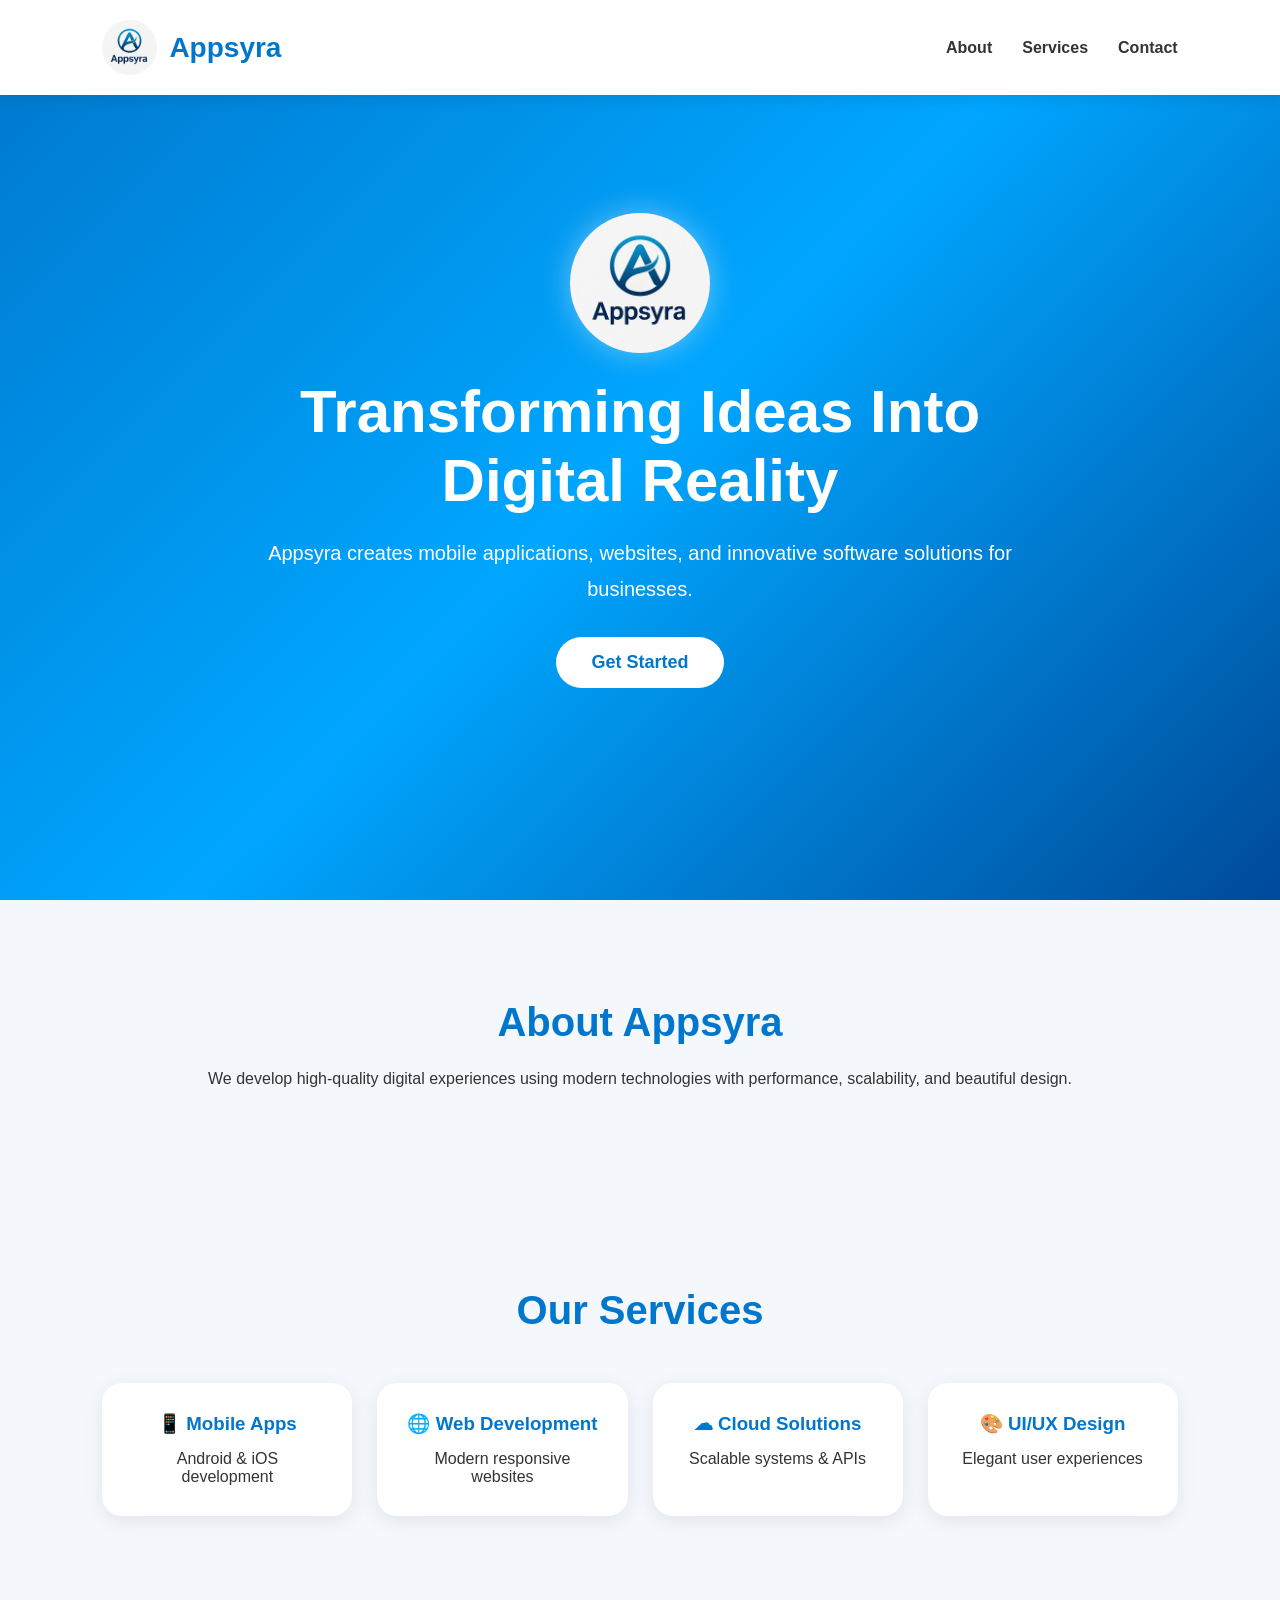
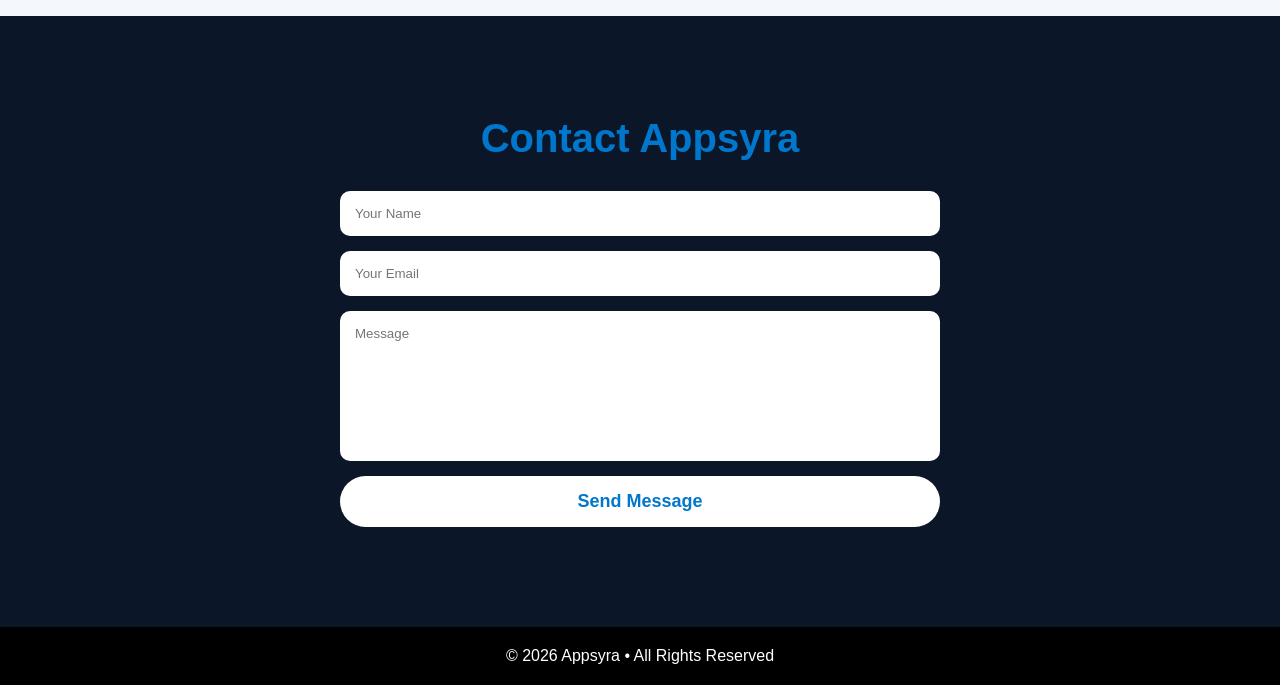
==== commit b09a3a87: "init" ====
--- a/index.html
+++ b/index.html
@@ -1 +1,332 @@
-<!DOCTYPE html><html lang="en"><head><meta charSet="utf-8"/><meta name="viewport" content="width=device-width, initial-scale=1"/><link rel="preload" href="/appsyra/_next/static/media/797e433ab948586e-s.p.0.q-h669a_dqa.woff2" as="font" crossorigin="" type="font/woff2"/><link rel="preload" href="/appsyra/_next/static/media/caa3a2e1cccd8315-s.p.16t1db8_9y2o~.woff2" as="font" crossorigin="" type="font/woff2"/><link rel="stylesheet" href="/appsyra/_next/static/chunks/0x.pxwmy6tt~x.css" data-precedence="next"/><link rel="stylesheet" href="/appsyra/_next/static/chunks/0xjmtfvoodl2z.css" data-precedence="next"/><link rel="preload" as="script" fetchPriority="low" href="/appsyra/_next/static/chunks/0y~q2ur8.yxt3.js"/><script src="/appsyra/_next/static/chunks/0pqt~8bl3ukh4.js" async=""></script><script src="/appsyra/_next/static/chunks/0vkgb7xyv-nko.js" async=""></script><script src="/appsyra/_next/static/chunks/0czyfz0u-6lfb.js" async=""></script><script src="/appsyra/_next/static/chunks/turbopack-03f_9qpkzdg1r.js" async=""></script><script src="/appsyra/_next/static/chunks/0iwz~d34oj_si.js" async=""></script><script src="/appsyra/_next/static/chunks/0d3shmwh5_nmn.js" async=""></script><script src="/appsyra/_next/static/chunks/0_b_r6zszvfse.js" async=""></script><meta name="next-size-adjust" content=""/><title>Appsyra - Software Solutions</title><meta name="description" content="Professional Web, Mobile, and Desktop Application Development"/><meta name="generator" content="v0.app"/><link rel="icon" href="/icon-light-32x32.png" media="(prefers-color-scheme: light)"/><link rel="icon" href="/icon-dark-32x32.png" media="(prefers-color-scheme: dark)"/><link rel="icon" href="/icon.svg" type="image/svg+xml"/><link rel="apple-touch-icon" href="/apple-icon.png"/><script src="/appsyra/_next/static/chunks/03~yq9q893hmn.js" noModule=""></script></head><body class="font-sans antialiased"><div hidden=""><!--$--><!--/$--></div><div class="min-h-screen bg-[linear-gradient(135deg,_#030f1b_0%,_#0d47a1_25%,_#030f1b_50%,_#1565c0_75%,_#030f1b_100%)] overflow-hidden relative"><nav class="sticky top-0 z-50 bg-slate-950/70 backdrop-blur-xl border-b border-blue-500/10"><div class="max-w-7xl mx-auto px-4 sm:px-6 lg:px-8 h-16 flex items-center justify-between"><div class="flex items-center gap-3"><img alt="Appsyra" loading="lazy" width="40" height="40" decoding="async" data-nimg="1" class="animate-logo-spin" style="color:transparent" src="/appsyra-logo.png"/><span class="text-xl font-bold text-blue-400">Appsyra</span></div><div class="hidden md:flex items-center gap-8"><a class="text-slate-300 hover:text-blue-400 transition duration-300" href="#services">Services</a><a class="text-slate-300 hover:text-blue-400 transition duration-300" href="#projects">Projects</a><a class="text-slate-300 hover:text-blue-400 transition duration-300" href="#contact">Contact</a><button data-slot="button" class="inline-flex items-center justify-center gap-2 whitespace-nowrap rounded-md text-sm disabled:pointer-events-none disabled:opacity-50 [&amp;_svg]:pointer-events-none [&amp;_svg:not([class*=&#x27;size-&#x27;])]:size-4 shrink-0 [&amp;_svg]:shrink-0 outline-none focus-visible:border-ring focus-visible:ring-ring/50 focus-visible:ring-[3px] aria-invalid:ring-destructive/20 dark:aria-invalid:ring-destructive/40 aria-invalid:border-destructive h-9 px-4 py-2 has-[&gt;svg]:px-3 bg-blue-600 hover:bg-blue-700 text-white border-0 font-semibold shadow-lg hover:shadow-blue-500/50 hover:shadow-2xl transition-all">Get Started</button></div></div></nav><div class="fixed inset-0 -z-10 overflow-hidden pointer-events-none"><div class="absolute -top-40 -right-40 w-[600px] h-[600px] bg-gradient-to-br from-blue-600/50 via-blue-500/30 to-transparent rounded-full blur-3xl" style="animation:orbit-float 25s ease-in-out infinite"></div><div class="absolute -bottom-32 -left-32 w-[500px] h-[500px] bg-gradient-to-tr from-blue-700/40 via-blue-600/20 to-transparent rounded-full blur-3xl" style="animation:orbit-float 30s ease-in-out infinite reverse"></div><div class="absolute top-1/2 right-1/3 w-[400px] h-[400px] bg-gradient-to-br from-cyan-500/30 via-blue-500/15 to-transparent rounded-full blur-3xl" style="animation:orbit-float 35s ease-in-out infinite"></div></div><section class="max-w-7xl mx-auto px-4 sm:px-6 lg:px-8 py-20 lg:py-32 relative"><div class="grid lg:grid-cols-2 gap-12 items-center"><div class="space-y-8"><div class="inline-flex items-center gap-2 px-4 py-2 rounded-full bg-blue-600/20 border border-blue-500/50 animate-pulse-glow"><svg xmlns="http://www.w3.org/2000/svg" width="24" height="24" viewBox="0 0 24 24" fill="none" stroke="currentColor" stroke-width="2" stroke-linecap="round" stroke-linejoin="round" class="lucide lucide-sparkles w-4 h-4 text-blue-400 animate-spin-slow" aria-hidden="true"><path d="M11.017 2.814a1 1 0 0 1 1.966 0l1.051 5.558a2 2 0 0 0 1.594 1.594l5.558 1.051a1 1 0 0 1 0 1.966l-5.558 1.051a2 2 0 0 0-1.594 1.594l-1.051 5.558a1 1 0 0 1-1.966 0l-1.051-5.558a2 2 0 0 0-1.594-1.594l-5.558-1.051a1 1 0 0 1 0-1.966l5.558-1.051a2 2 0 0 0 1.594-1.594z"></path><path d="M20 2v4"></path><path d="M22 4h-4"></path><circle cx="4" cy="20" r="2"></circle></svg><span class="text-sm font-medium text-blue-300">Creative Solutions</span></div><div class="space-y-4"><h1 class="text-6xl lg:text-7xl font-black text-white leading-tight text-balance animate-fade-in-up"><span class="bg-gradient-to-r from-blue-300 via-blue-400 to-cyan-400 bg-clip-text text-transparent">Transform Ideas Into</span><br/> Reality</h1><p class="text-lg text-slate-300 max-w-lg">Professional Web, Mobile, and Desktop applications that drive innovation and growth for your business</p></div><div class="flex gap-4 pt-4"><button data-slot="button" class="inline-flex items-center justify-center gap-2 whitespace-nowrap rounded-md disabled:pointer-events-none disabled:opacity-50 [&amp;_svg]:pointer-events-none [&amp;_svg:not([class*=&#x27;size-&#x27;])]:size-4 shrink-0 [&amp;_svg]:shrink-0 outline-none focus-visible:border-ring focus-visible:ring-ring/50 focus-visible:ring-[3px] aria-invalid:ring-destructive/20 dark:aria-invalid:ring-destructive/40 aria-invalid:border-destructive h-9 has-[&gt;svg]:px-3 bg-blue-600 hover:bg-blue-700 px-8 py-6 text-lg font-semibold text-white shadow-lg hover:shadow-blue-500/50 hover:shadow-2xl transition-all duration-300 border-0 animate-pulse-subtle">See Our Work <svg xmlns="http://www.w3.org/2000/svg" width="24" height="24" viewBox="0 0 24 24" fill="none" stroke="currentColor" stroke-width="2" stroke-linecap="round" stroke-linejoin="round" class="lucide lucide-arrow-right ml-2 w-5 h-5 animate-bounce-right" aria-hidden="true"><path d="M5 12h14"></path><path d="m12 5 7 7-7 7"></path></svg></button><button data-slot="button" class="inline-flex items-center justify-center gap-2 whitespace-nowrap rounded-md font-medium disabled:pointer-events-none disabled:opacity-50 [&amp;_svg]:pointer-events-none [&amp;_svg:not([class*=&#x27;size-&#x27;])]:size-4 shrink-0 [&amp;_svg]:shrink-0 outline-none focus-visible:border-ring focus-visible:ring-ring/50 focus-visible:ring-[3px] aria-invalid:ring-destructive/20 dark:aria-invalid:ring-destructive/40 aria-invalid:border-destructive border bg-background shadow-xs dark:bg-input/30 dark:border-input dark:hover:bg-input/50 h-9 has-[&gt;svg]:px-3 px-8 py-6 text-lg border-blue-500/50 text-blue-400 hover:bg-blue-500/10 hover:text-blue-300 transition-all duration-300 hover:border-blue-400">Get In Touch</button></div></div><div class="relative h-96 hidden lg:block"><div class="absolute inset-0 bg-gradient-to-br from-blue-500/30 via-blue-600/20 to-slate-900/10 rounded-2xl blur-3xl animate-pulse-subtle"></div><div class="absolute inset-0 flex items-center justify-center"><svg class="w-full h-full animate-spin-slow" viewBox="0 0 400 400" xmlns="http://www.w3.org/2000/svg"><defs><linearGradient id="heroGrad1" x1="0%" y1="0%" x2="100%" y2="100%"><stop offset="0%" stop-color="#2563eb"></stop><stop offset="100%" stop-color="#0ea5e9"></stop></linearGradient></defs><circle cx="200" cy="200" r="180" fill="none" stroke="url(#heroGrad1)" stroke-width="1" opacity="0.2"></circle><circle cx="200" cy="200" r="140" fill="none" stroke="url(#heroGrad1)" stroke-width="2" opacity="0.4"></circle><circle cx="200" cy="200" r="100" fill="none" stroke="url(#heroGrad1)" stroke-width="2" opacity="0.6"></circle><circle cx="200" cy="200" r="50" fill="url(#heroGrad1)" opacity="0.15"></circle></svg></div></div></div></section><section id="services" class="max-w-7xl mx-auto px-4 sm:px-6 lg:px-8 py-32 relative"><div class="text-center mb-20"><h2 class="text-5xl lg:text-6xl font-black text-white mb-4 text-balance">Our Services</h2><p class="text-xl text-slate-300 max-w-2xl mx-auto">We craft cutting-edge solutions across all platforms with innovative design and flawless execution</p></div><div class="grid md:grid-cols-3 gap-8"><div class="group relative animate-fade-in-up"><div class="absolute inset-0 bg-gradient-to-br from-blue-500 to-cyan-600 rounded-xl blur-xl opacity-0 group-hover:opacity-30 transition-all duration-500"></div><div data-slot="card" class="text-card-foreground flex flex-col gap-6 rounded-xl shadow-sm relative bg-gradient-to-br from-slate-800/60 to-slate-900/40 border border-blue-500/20 hover:border-blue-500/60 transition-all duration-500 p-8 hover:shadow-2xl hover:shadow-blue-500/30 group-hover:scale-105 transform"><div class="w-14 h-14 rounded-lg bg-gradient-to-br from-blue-500 to-cyan-600 p-3 mb-6 flex items-center justify-center"><svg xmlns="http://www.w3.org/2000/svg" width="24" height="24" viewBox="0 0 24 24" fill="none" stroke="currentColor" stroke-width="2" stroke-linecap="round" stroke-linejoin="round" class="lucide lucide-monitor w-7 h-7 text-white" aria-hidden="true"><rect width="20" height="14" x="2" y="3" rx="2"></rect><line x1="8" x2="16" y1="21" y2="21"></line><line x1="12" x2="12" y1="17" y2="21"></line></svg></div><h3 class="text-2xl font-bold text-white mb-3">Web Applications</h3><p class="text-slate-300">Modern, responsive web applications built with latest technologies and best practices</p></div></div><div class="group relative animate-fade-in-up"><div class="absolute inset-0 bg-gradient-to-br from-blue-600 to-blue-700 rounded-xl blur-xl opacity-0 group-hover:opacity-30 transition-all duration-500"></div><div data-slot="card" class="text-card-foreground flex flex-col gap-6 rounded-xl shadow-sm relative bg-gradient-to-br from-slate-800/60 to-slate-900/40 border border-blue-500/20 hover:border-blue-500/60 transition-all duration-500 p-8 hover:shadow-2xl hover:shadow-blue-500/30 group-hover:scale-105 transform"><div class="w-14 h-14 rounded-lg bg-gradient-to-br from-blue-600 to-blue-700 p-3 mb-6 flex items-center justify-center"><svg xmlns="http://www.w3.org/2000/svg" width="24" height="24" viewBox="0 0 24 24" fill="none" stroke="currentColor" stroke-width="2" stroke-linecap="round" stroke-linejoin="round" class="lucide lucide-smartphone w-7 h-7 text-white" aria-hidden="true"><rect width="14" height="20" x="5" y="2" rx="2" ry="2"></rect><path d="M12 18h.01"></path></svg></div><h3 class="text-2xl font-bold text-white mb-3">Mobile Apps</h3><p class="text-slate-300">Native and cross-platform mobile applications for iOS and Android platforms</p></div></div><div class="group relative animate-fade-in-up"><div class="absolute inset-0 bg-gradient-to-br from-cyan-600 to-blue-500 rounded-xl blur-xl opacity-0 group-hover:opacity-30 transition-all duration-500"></div><div data-slot="card" class="text-card-foreground flex flex-col gap-6 rounded-xl shadow-sm relative bg-gradient-to-br from-slate-800/60 to-slate-900/40 border border-blue-500/20 hover:border-blue-500/60 transition-all duration-500 p-8 hover:shadow-2xl hover:shadow-blue-500/30 group-hover:scale-105 transform"><div class="w-14 h-14 rounded-lg bg-gradient-to-br from-cyan-600 to-blue-500 p-3 mb-6 flex items-center justify-center"><svg xmlns="http://www.w3.org/2000/svg" width="24" height="24" viewBox="0 0 24 24" fill="none" stroke="currentColor" stroke-width="2" stroke-linecap="round" stroke-linejoin="round" class="lucide lucide-code-xml w-7 h-7 text-white" aria-hidden="true"><path d="m18 16 4-4-4-4"></path><path d="m6 8-4 4 4 4"></path><path d="m14.5 4-5 16"></path></svg></div><h3 class="text-2xl font-bold text-white mb-3">Desktop Software</h3><p class="text-slate-300">Powerful desktop applications for Windows, macOS, and Linux systems</p></div></div></div></section><section id="projects" class="max-w-7xl mx-auto px-4 sm:px-6 lg:px-8 py-32"><div class="text-center mb-20"><h2 class="text-5xl lg:text-6xl font-black text-white mb-4 text-balance">Featured Projects</h2><p class="text-xl text-slate-300 max-w-2xl mx-auto">Real-world applications we&#x27;ve delivered with exceptional results</p></div><div class="grid md:grid-cols-2 gap-8"><div class="group relative animate-fade-in-up"><div class="absolute inset-0 bg-gradient-to-br from-blue-500 to-cyan-600 rounded-xl blur-2xl opacity-0 group-hover:opacity-30 transition-all duration-500"></div><div data-slot="card" class="text-card-foreground flex flex-col gap-6 rounded-xl py-6 shadow-sm relative bg-gradient-to-br from-slate-800/70 to-slate-900/50 border border-blue-500/20 hover:border-blue-500/60 transition-all duration-500 overflow-hidden h-full group-hover:shadow-xl group-hover:shadow-blue-500/30"><div class="h-2 bg-gradient-to-r from-blue-500 to-cyan-600"></div><div class="p-8 space-y-5"><h3 class="text-3xl font-bold text-white">Bur Al-Muqaddas</h3><p class="text-slate-300 leading-relaxed">Comprehensive e-commerce marketplace connecting sellers and buyers with secure transactions, real-time order tracking, and advanced seller management tools</p><div class="flex flex-wrap gap-2"><span class="px-3 py-1 bg-blue-500/20 text-blue-300 rounded-full text-xs font-semibold border border-blue-500/30 hover:bg-blue-500/30 transition-colors">Mobile App</span><span class="px-3 py-1 bg-blue-500/20 text-blue-300 rounded-full text-xs font-semibold border border-blue-500/30 hover:bg-blue-500/30 transition-colors">E-commerce</span><span class="px-3 py-1 bg-blue-500/20 text-blue-300 rounded-full text-xs font-semibold border border-blue-500/30 hover:bg-blue-500/30 transition-colors">Android</span></div><a target="_blank" class="block pt-2" href="https://play.google.com/store/apps/details?id=com.mazen.bourmaqdes"><button data-slot="button" class="inline-flex items-center justify-center gap-2 whitespace-nowrap rounded-md text-sm disabled:pointer-events-none disabled:opacity-50 [&amp;_svg]:pointer-events-none [&amp;_svg:not([class*=&#x27;size-&#x27;])]:size-4 shrink-0 [&amp;_svg]:shrink-0 outline-none focus-visible:border-ring focus-visible:ring-ring/50 focus-visible:ring-[3px] aria-invalid:ring-destructive/20 dark:aria-invalid:ring-destructive/40 aria-invalid:border-destructive hover:bg-primary/90 h-9 px-4 py-2 has-[&gt;svg]:px-3 bg-gradient-to-r from-blue-500 to-cyan-600 hover:shadow-lg text-white w-full border-0 font-semibold transition-all hover:scale-105">View Project <svg xmlns="http://www.w3.org/2000/svg" width="24" height="24" viewBox="0 0 24 24" fill="none" stroke="currentColor" stroke-width="2" stroke-linecap="round" stroke-linejoin="round" class="lucide lucide-arrow-right ml-2 w-4 h-4" aria-hidden="true"><path d="M5 12h14"></path><path d="m12 5 7 7-7 7"></path></svg></button></a></div></div></div><div class="group relative animate-fade-in-up"><div class="absolute inset-0 bg-gradient-to-br from-cyan-600 to-blue-500 rounded-xl blur-2xl opacity-0 group-hover:opacity-30 transition-all duration-500"></div><div data-slot="card" class="text-card-foreground flex flex-col gap-6 rounded-xl py-6 shadow-sm relative bg-gradient-to-br from-slate-800/70 to-slate-900/50 border border-blue-500/20 hover:border-blue-500/60 transition-all duration-500 overflow-hidden h-full group-hover:shadow-xl group-hover:shadow-blue-500/30"><div class="h-2 bg-gradient-to-r from-cyan-600 to-blue-500"></div><div class="p-8 space-y-5"><h3 class="text-3xl font-bold text-white">Elshosh Travel</h3><p class="text-slate-300 leading-relaxed">Travel agency platform enabling users to explore destinations, book tours, and manage travel experiences with intelligent location-based services</p><div class="flex flex-wrap gap-2"><span class="px-3 py-1 bg-blue-500/20 text-blue-300 rounded-full text-xs font-semibold border border-blue-500/30 hover:bg-blue-500/30 transition-colors">Mobile App</span><span class="px-3 py-1 bg-blue-500/20 text-blue-300 rounded-full text-xs font-semibold border border-blue-500/30 hover:bg-blue-500/30 transition-colors">Travel</span><span class="px-3 py-1 bg-blue-500/20 text-blue-300 rounded-full text-xs font-semibold border border-blue-500/30 hover:bg-blue-500/30 transition-colors">Android</span></div><a target="_blank" class="block pt-2" href="https://play.google.com/store/apps/details?id=com.elshosh.travel"><button data-slot="button" class="inline-flex items-center justify-center gap-2 whitespace-nowrap rounded-md text-sm disabled:pointer-events-none disabled:opacity-50 [&amp;_svg]:pointer-events-none [&amp;_svg:not([class*=&#x27;size-&#x27;])]:size-4 shrink-0 [&amp;_svg]:shrink-0 outline-none focus-visible:border-ring focus-visible:ring-ring/50 focus-visible:ring-[3px] aria-invalid:ring-destructive/20 dark:aria-invalid:ring-destructive/40 aria-invalid:border-destructive hover:bg-primary/90 h-9 px-4 py-2 has-[&gt;svg]:px-3 bg-gradient-to-r from-cyan-600 to-blue-500 hover:shadow-lg text-white w-full border-0 font-semibold transition-all hover:scale-105">View Project <svg xmlns="http://www.w3.org/2000/svg" width="24" height="24" viewBox="0 0 24 24" fill="none" stroke="currentColor" stroke-width="2" stroke-linecap="round" stroke-linejoin="round" class="lucide lucide-arrow-right ml-2 w-4 h-4" aria-hidden="true"><path d="M5 12h14"></path><path d="m12 5 7 7-7 7"></path></svg></button></a></div></div></div></div></section><section class="max-w-7xl mx-auto px-4 sm:px-6 lg:px-8 py-32 relative"><div class="text-center mb-20"><h2 class="text-5xl lg:text-6xl font-black text-white mb-4 text-balance">Why Choose Appsyra?</h2><p class="text-lg text-slate-300 max-w-2xl mx-auto">We combine innovation with reliability to deliver exceptional results</p></div><div class="grid md:grid-cols-2 gap-6"><div class="flex gap-4 items-start p-6 rounded-lg bg-blue-500/5 border border-blue-500/20 hover:border-blue-500/50 transition-all duration-300 hover:bg-blue-500/10 animate-fade-in-up" style="animation-delay:0ms"><div class="w-10 h-10 rounded-lg bg-gradient-to-br from-blue-500 to-cyan-600 flex items-center justify-center flex-shrink-0 mt-1 animate-pulse-subtle"><svg xmlns="http://www.w3.org/2000/svg" width="24" height="24" viewBox="0 0 24 24" fill="none" stroke="currentColor" stroke-width="2" stroke-linecap="round" stroke-linejoin="round" class="lucide lucide-circle-check w-6 h-6 text-white" aria-hidden="true"><circle cx="12" cy="12" r="10"></circle><path d="m9 12 2 2 4-4"></path></svg></div><p class="text-lg text-slate-200 font-medium">Expert Team with Years of Experience</p></div><div class="flex gap-4 items-start p-6 rounded-lg bg-blue-500/5 border border-blue-500/20 hover:border-blue-500/50 transition-all duration-300 hover:bg-blue-500/10 animate-fade-in-up" style="animation-delay:100ms"><div class="w-10 h-10 rounded-lg bg-gradient-to-br from-blue-500 to-cyan-600 flex items-center justify-center flex-shrink-0 mt-1 animate-pulse-subtle"><svg xmlns="http://www.w3.org/2000/svg" width="24" height="24" viewBox="0 0 24 24" fill="none" stroke="currentColor" stroke-width="2" stroke-linecap="round" stroke-linejoin="round" class="lucide lucide-circle-check w-6 h-6 text-white" aria-hidden="true"><circle cx="12" cy="12" r="10"></circle><path d="m9 12 2 2 4-4"></path></svg></div><p class="text-lg text-slate-200 font-medium">Cutting-Edge Technology Stack</p></div><div class="flex gap-4 items-start p-6 rounded-lg bg-blue-500/5 border border-blue-500/20 hover:border-blue-500/50 transition-all duration-300 hover:bg-blue-500/10 animate-fade-in-up" style="animation-delay:200ms"><div class="w-10 h-10 rounded-lg bg-gradient-to-br from-blue-500 to-cyan-600 flex items-center justify-center flex-shrink-0 mt-1 animate-pulse-subtle"><svg xmlns="http://www.w3.org/2000/svg" width="24" height="24" viewBox="0 0 24 24" fill="none" stroke="currentColor" stroke-width="2" stroke-linecap="round" stroke-linejoin="round" class="lucide lucide-circle-check w-6 h-6 text-white" aria-hidden="true"><circle cx="12" cy="12" r="10"></circle><path d="m9 12 2 2 4-4"></path></svg></div><p class="text-lg text-slate-200 font-medium">Secure &amp; Scalable Solutions</p></div><div class="flex gap-4 items-start p-6 rounded-lg bg-blue-500/5 border border-blue-500/20 hover:border-blue-500/50 transition-all duration-300 hover:bg-blue-500/10 animate-fade-in-up" style="animation-delay:300ms"><div class="w-10 h-10 rounded-lg bg-gradient-to-br from-blue-500 to-cyan-600 flex items-center justify-center flex-shrink-0 mt-1 animate-pulse-subtle"><svg xmlns="http://www.w3.org/2000/svg" width="24" height="24" viewBox="0 0 24 24" fill="none" stroke="currentColor" stroke-width="2" stroke-linecap="round" stroke-linejoin="round" class="lucide lucide-circle-check w-6 h-6 text-white" aria-hidden="true"><circle cx="12" cy="12" r="10"></circle><path d="m9 12 2 2 4-4"></path></svg></div><p class="text-lg text-slate-200 font-medium">Timely Delivery &amp; Support</p></div><div class="flex gap-4 items-start p-6 rounded-lg bg-blue-500/5 border border-blue-500/20 hover:border-blue-500/50 transition-all duration-300 hover:bg-blue-500/10 animate-fade-in-up" style="animation-delay:400ms"><div class="w-10 h-10 rounded-lg bg-gradient-to-br from-blue-500 to-cyan-600 flex items-center justify-center flex-shrink-0 mt-1 animate-pulse-subtle"><svg xmlns="http://www.w3.org/2000/svg" width="24" height="24" viewBox="0 0 24 24" fill="none" stroke="currentColor" stroke-width="2" stroke-linecap="round" stroke-linejoin="round" class="lucide lucide-circle-check w-6 h-6 text-white" aria-hidden="true"><circle cx="12" cy="12" r="10"></circle><path d="m9 12 2 2 4-4"></path></svg></div><p class="text-lg text-slate-200 font-medium">User-Centric Design Approach</p></div><div class="flex gap-4 items-start p-6 rounded-lg bg-blue-500/5 border border-blue-500/20 hover:border-blue-500/50 transition-all duration-300 hover:bg-blue-500/10 animate-fade-in-up" style="animation-delay:500ms"><div class="w-10 h-10 rounded-lg bg-gradient-to-br from-blue-500 to-cyan-600 flex items-center justify-center flex-shrink-0 mt-1 animate-pulse-subtle"><svg xmlns="http://www.w3.org/2000/svg" width="24" height="24" viewBox="0 0 24 24" fill="none" stroke="currentColor" stroke-width="2" stroke-linecap="round" stroke-linejoin="round" class="lucide lucide-circle-check w-6 h-6 text-white" aria-hidden="true"><circle cx="12" cy="12" r="10"></circle><path d="m9 12 2 2 4-4"></path></svg></div><p class="text-lg text-slate-200 font-medium">Transparent Communication</p></div></div></section><section class="max-w-7xl mx-auto px-4 sm:px-6 lg:px-8 py-32" id="contact"><div class="relative rounded-2xl overflow-hidden animate-scale-in"><div class="absolute inset-0 bg-gradient-to-r from-blue-600 via-blue-700 to-cyan-600 opacity-90"></div><div class="absolute inset-0 bg-gradient-to-br from-blue-500/20 to-transparent"></div><div class="relative p-12 lg:p-20 text-center space-y-6"><h2 class="text-5xl lg:text-6xl font-black text-white text-balance">Ready to Create Something Extraordinary?</h2><p class="text-xl text-blue-100 max-w-2xl mx-auto">Let&#x27;s transform your vision into a powerful, scalable application that drives real results</p><div class="flex flex-col sm:flex-row gap-4 justify-center pt-4"><button data-slot="button" class="inline-flex items-center justify-center gap-2 whitespace-nowrap rounded-md disabled:pointer-events-none disabled:opacity-50 [&amp;_svg]:pointer-events-none [&amp;_svg:not([class*=&#x27;size-&#x27;])]:size-4 shrink-0 [&amp;_svg]:shrink-0 outline-none focus-visible:border-ring focus-visible:ring-ring/50 focus-visible:ring-[3px] aria-invalid:ring-destructive/20 dark:aria-invalid:ring-destructive/40 aria-invalid:border-destructive h-9 has-[&gt;svg]:px-3 bg-white text-blue-600 hover:bg-slate-100 px-10 py-6 text-lg font-bold border-0 shadow-lg hover:shadow-blue-500/50 hover:shadow-2xl transition-all hover:scale-110 transform">Start Your Project</button><button data-slot="button" class="inline-flex items-center justify-center gap-2 whitespace-nowrap rounded-md disabled:pointer-events-none disabled:opacity-50 [&amp;_svg]:pointer-events-none [&amp;_svg:not([class*=&#x27;size-&#x27;])]:size-4 shrink-0 [&amp;_svg]:shrink-0 outline-none focus-visible:border-ring focus-visible:ring-ring/50 focus-visible:ring-[3px] aria-invalid:ring-destructive/20 dark:aria-invalid:ring-destructive/40 aria-invalid:border-destructive bg-background shadow-xs hover:text-accent-foreground dark:bg-input/30 dark:border-input dark:hover:bg-input/50 h-9 has-[&gt;svg]:px-3 border-1 border-blue-500 text-black-500 hover:bg-white/20 px-10 py-6 text-lg font-bold transition-all hover:scale-110 transform">Contact Us <svg xmlns="http://www.w3.org/2000/svg" width="24" height="24" viewBox="0 0 24 24" fill="none" stroke="currentColor" stroke-width="2" stroke-linecap="round" stroke-linejoin="round" class="lucide lucide-arrow-right ml-2 w-5 h-5" aria-hidden="true"><path d="M5 12h14"></path><path d="m12 5 7 7-7 7"></path></svg></button></div></div></div></section><footer class="bg-gradient-to-b from-slate-950 to-slate-900 border-t border-blue-500/20 mt-32"><div class="max-w-7xl mx-auto px-4 sm:px-6 lg:px-8 py-16"><div class="grid md:grid-cols-4 gap-12 mb-12"><div><div class="flex items-center gap-3 mb-4"><img alt="Appsyra" loading="lazy" width="32" height="32" decoding="async" data-nimg="1" style="color:transparent" src="/appsyra-logo.png"/><span class="text-lg font-bold text-blue-400">Appsyra</span></div><p class="text-slate-400">Innovative software solutions for modern business</p></div><div><h4 class="text-white font-bold mb-4">Services</h4><ul class="space-y-2"><li><a class="text-slate-400 hover:text-blue-400 transition duration-300" href="#services">Web Development</a></li><li><a class="text-slate-400 hover:text-blue-400 transition duration-300" href="#services">Mobile Apps</a></li><li><a class="text-slate-400 hover:text-blue-400 transition duration-300" href="#services">Desktop Software</a></li></ul></div><div><h4 class="text-white font-bold mb-4">Company</h4><ul class="space-y-2"><li><a class="text-slate-400 hover:text-blue-400 transition duration-300" href="#">About</a></li><li><a class="text-slate-400 hover:text-blue-400 transition duration-300" href="#projects">Projects</a></li><li><a class="text-slate-400 hover:text-blue-400 transition duration-300" href="#contact">Contact</a></li></ul></div><div><h4 class="text-white font-bold mb-4">Connect</h4><div class="flex gap-4"><a class="w-10 h-10 rounded-lg bg-blue-500/10 hover:bg-blue-500/20 flex items-center justify-center text-blue-400 hover:text-blue-300 transition duration-300 hover:scale-110 transform" href="#"><svg xmlns="http://www.w3.org/2000/svg" width="24" height="24" viewBox="0 0 24 24" fill="none" stroke="currentColor" stroke-width="2" stroke-linecap="round" stroke-linejoin="round" class="lucide lucide-github w-5 h-5" aria-hidden="true"><path d="M15 22v-4a4.8 4.8 0 0 0-1-3.5c3 0 6-2 6-5.5.08-1.25-.27-2.48-1-3.5.28-1.15.28-2.35 0-3.5 0 0-1 0-3 1.5-2.64-.5-5.36-.5-8 0C6 2 5 2 5 2c-.3 1.15-.3 2.35 0 3.5A5.403 5.403 0 0 0 4 9c0 3.5 3 5.5 6 5.5-.39.49-.68 1.05-.85 1.65-.17.6-.22 1.23-.15 1.85v4"></path><path d="M9 18c-4.51 2-5-2-7-2"></path></svg></a><a class="w-10 h-10 rounded-lg bg-blue-500/10 hover:bg-blue-500/20 flex items-center justify-center text-blue-400 hover:text-blue-300 transition duration-300 hover:scale-110 transform" href="#"><svg xmlns="http://www.w3.org/2000/svg" width="24" height="24" viewBox="0 0 24 24" fill="none" stroke="currentColor" stroke-width="2" stroke-linecap="round" stroke-linejoin="round" class="lucide lucide-linkedin w-5 h-5" aria-hidden="true"><path d="M16 8a6 6 0 0 1 6 6v7h-4v-7a2 2 0 0 0-2-2 2 2 0 0 0-2 2v7h-4v-7a6 6 0 0 1 6-6z"></path><rect width="4" height="12" x="2" y="9"></rect><circle cx="4" cy="4" r="2"></circle></svg></a><a class="w-10 h-10 rounded-lg bg-blue-500/10 hover:bg-blue-500/20 flex items-center justify-center text-blue-400 hover:text-blue-300 transition duration-300 hover:scale-110 transform" href="#"><svg xmlns="http://www.w3.org/2000/svg" width="24" height="24" viewBox="0 0 24 24" fill="none" stroke="currentColor" stroke-width="2" stroke-linecap="round" stroke-linejoin="round" class="lucide lucide-mail w-5 h-5" aria-hidden="true"><path d="m22 7-8.991 5.727a2 2 0 0 1-2.009 0L2 7"></path><rect x="2" y="4" width="20" height="16" rx="2"></rect></svg></a></div></div></div><div class="border-t border-slate-800 pt-8 text-center"><p class="text-slate-400">© 2024 Appsyra. All rights reserved. | Crafted with care</p></div></div></footer></div><!--$--><!--/$--><!--$!--><template data-dgst="BAILOUT_TO_CLIENT_SIDE_RENDERING"></template><!--/$--><script src="/appsyra/_next/static/chunks/0y~q2ur8.yxt3.js" id="_R_" async=""></script><script>(self.__next_f=self.__next_f||[]).push([0])</script><script>self.__next_f.push([1,"1:\"$Sreact.fragment\"\n2:I[39756,[\"/appsyra/_next/static/chunks/0iwz~d34oj_si.js\",\"/appsyra/_next/static/chunks/0d3shmwh5_nmn.js\"],\"default\"]\n3:I[37457,[\"/appsyra/_next/static/chunks/0iwz~d34oj_si.js\",\"/appsyra/_next/static/chunks/0d3shmwh5_nmn.js\"],\"default\"]\n4:I[2355,[\"/appsyra/_next/static/chunks/0iwz~d34oj_si.js\",\"/appsyra/_next/static/chunks/0d3shmwh5_nmn.js\"],\"Analytics\"]\n5:I[47257,[\"/appsyra/_next/static/chunks/0iwz~d34oj_si.js\",\"/appsyra/_next/static/chunks/0d3shmwh5_nmn.js\"],\"ClientPageRoot\"]\n6:I[31713,[\"/appsyra/_next/static/chunks/0iwz~d34oj_si.js\",\"/appsyra/_next/static/chunks/0d3shmwh5_nmn.js\",\"/appsyra/_next/static/chunks/0_b_r6zszvfse.js\"],\"default\"]\n9:I[97367,[\"/appsyra/_next/static/chunks/0iwz~d34oj_si.js\",\"/appsyra/_next/static/chunks/0d3shmwh5_nmn.js\"],\"OutletBoundary\"]\na:\"$Sreact.suspense\"\nc:I[97367,[\"/appsyra/_next/static/chunks/0iwz~d34oj_si.js\",\"/appsyra/_next/static/chunks/0d3shmwh5_nmn.js\"],\"ViewportBoundary\"]\ne:I[97367,[\"/appsyra/_next/static/chunks/0iwz~d34oj_si.js\",\"/appsyra/_next/static/chunks/0d3shmwh5_nmn.js\"],\"MetadataBoundary\"]\n10:I[68027,[\"/appsyra/_next/static/chunks/0iwz~d34oj_si.js\",\"/appsyra/_next/static/chunks/0d3shmwh5_nmn.js\"],\"default\",1]\n:HL[\"/appsyra/_next/static/chunks/0x.pxwmy6tt~x.css\",\"style\"]\n:HL[\"/appsyra/_next/static/chunks/0xjmtfvoodl2z.css\",\"style\"]\n:HL[\"/appsyra/_next/static/media/797e433ab948586e-s.p.0.q-h669a_dqa.woff2\",\"font\",{\"crossOrigin\":\"\",\"type\":\"font/woff2\"}]\n:HL[\"/appsyra/_next/static/media/caa3a2e1cccd8315-s.p.16t1db8_9y2o~.woff2\",\"font\",{\"crossOrigin\":\"\",\"type\":\"font/woff2\"}]\n"])</script><script>self.__next_f.push([1,"0:{\"P\":null,\"c\":[\"\",\"\"],\"q\":\"\",\"i\":false,\"f\":[[[\"\",{\"children\":[\"__PAGE__\",{}]},\"$undefined\",\"$undefined\",16],[[\"$\",\"$1\",\"c\",{\"children\":[[[\"$\",\"link\",\"0\",{\"rel\":\"stylesheet\",\"href\":\"/appsyra/_next/static/chunks/0x.pxwmy6tt~x.css\",\"precedence\":\"next\",\"crossOrigin\":\"$undefined\",\"nonce\":\"$undefined\"}],[\"$\",\"link\",\"1\",{\"rel\":\"stylesheet\",\"href\":\"/appsyra/_next/static/chunks/0xjmtfvoodl2z.css\",\"precedence\":\"next\",\"crossOrigin\":\"$undefined\",\"nonce\":\"$undefined\"}],[\"$\",\"script\",\"script-0\",{\"src\":\"/appsyra/_next/static/chunks/0iwz~d34oj_si.js\",\"async\":true,\"nonce\":\"$undefined\"}],[\"$\",\"script\",\"script-1\",{\"src\":\"/appsyra/_next/static/chunks/0d3shmwh5_nmn.js\",\"async\":true,\"nonce\":\"$undefined\"}]],[\"$\",\"html\",null,{\"lang\":\"en\",\"children\":[\"$\",\"body\",null,{\"className\":\"font-sans antialiased\",\"children\":[[\"$\",\"$L2\",null,{\"parallelRouterKey\":\"children\",\"error\":\"$undefined\",\"errorStyles\":\"$undefined\",\"errorScripts\":\"$undefined\",\"template\":[\"$\",\"$L3\",null,{}],\"templateStyles\":\"$undefined\",\"templateScripts\":\"$undefined\",\"notFound\":[[[\"$\",\"title\",null,{\"children\":\"404: This page could not be found.\"}],[\"$\",\"div\",null,{\"style\":{\"fontFamily\":\"system-ui,\\\"Segoe UI\\\",Roboto,Helvetica,Arial,sans-serif,\\\"Apple Color Emoji\\\",\\\"Segoe UI Emoji\\\"\",\"height\":\"100vh\",\"textAlign\":\"center\",\"display\":\"flex\",\"flexDirection\":\"column\",\"alignItems\":\"center\",\"justifyContent\":\"center\"},\"children\":[\"$\",\"div\",null,{\"children\":[[\"$\",\"style\",null,{\"dangerouslySetInnerHTML\":{\"__html\":\"body{color:#000;background:#fff;margin:0}.next-error-h1{border-right:1px solid rgba(0,0,0,.3)}@media (prefers-color-scheme:dark){body{color:#fff;background:#000}.next-error-h1{border-right:1px solid rgba(255,255,255,.3)}}\"}}],[\"$\",\"h1\",null,{\"className\":\"next-error-h1\",\"style\":{\"display\":\"inline-block\",\"margin\":\"0 20px 0 0\",\"padding\":\"0 23px 0 0\",\"fontSize\":24,\"fontWeight\":500,\"verticalAlign\":\"top\",\"lineHeight\":\"49px\"},\"children\":404}],[\"$\",\"div\",null,{\"style\":{\"display\":\"inline-block\"},\"children\":[\"$\",\"h2\",null,{\"style\":{\"fontSize\":14,\"fontWeight\":400,\"lineHeight\":\"49px\",\"margin\":0},\"children\":\"This page could not be found.\"}]}]]}]}]],[]],\"forbidden\":\"$undefined\",\"unauthorized\":\"$undefined\"}],[\"$\",\"$L4\",null,{}]]}]}]]}],{\"children\":[[\"$\",\"$1\",\"c\",{\"children\":[[\"$\",\"$L5\",null,{\"Component\":\"$6\",\"serverProvidedParams\":{\"searchParams\":{},\"params\":{},\"promises\":[\"$@7\",\"$@8\"]}}],[[\"$\",\"script\",\"script-0\",{\"src\":\"/appsyra/_next/static/chunks/0_b_r6zszvfse.js\",\"async\":true,\"nonce\":\"$undefined\"}]],[\"$\",\"$L9\",null,{\"children\":[\"$\",\"$a\",null,{\"name\":\"Next.MetadataOutlet\",\"children\":\"$@b\"}]}]]}],{},null,false,null]},null,false,null],[\"$\",\"$1\",\"h\",{\"children\":[null,[\"$\",\"$Lc\",null,{\"children\":\"$Ld\"}],[\"$\",\"div\",null,{\"hidden\":true,\"children\":[\"$\",\"$Le\",null,{\"children\":[\"$\",\"$a\",null,{\"name\":\"Next.Metadata\",\"children\":\"$Lf\"}]}]}],[\"$\",\"meta\",null,{\"name\":\"next-size-adjust\",\"content\":\"\"}]]}],false]],\"m\":\"$undefined\",\"G\":[\"$10\",[[\"$\",\"link\",\"0\",{\"rel\":\"stylesheet\",\"href\":\"/appsyra/_next/static/chunks/0x.pxwmy6tt~x.css\",\"precedence\":\"next\",\"crossOrigin\":\"$undefined\",\"nonce\":\"$undefined\"}],[\"$\",\"link\",\"1\",{\"rel\":\"stylesheet\",\"href\":\"/appsyra/_next/static/chunks/0xjmtfvoodl2z.css\",\"precedence\":\"next\",\"crossOrigin\":\"$undefined\",\"nonce\":\"$undefined\"}]]],\"S\":true,\"h\":null,\"s\":\"$undefined\",\"l\":\"$undefined\",\"p\":\"$undefined\",\"d\":\"$undefined\",\"b\":\"JgdNAu3ly_rP64pkUEtFd\"}\n"])</script><script>self.__next_f.push([1,"7:{}\n8:\"$0:f:0:1:1:children:0:props:children:0:props:serverProvidedParams:params\"\n"])</script><script>self.__next_f.push([1,"d:[[\"$\",\"meta\",\"0\",{\"charSet\":\"utf-8\"}],[\"$\",\"meta\",\"1\",{\"name\":\"viewport\",\"content\":\"width=device-width, initial-scale=1\"}]]\n"])</script><script>self.__next_f.push([1,"11:I[27201,[\"/appsyra/_next/static/chunks/0iwz~d34oj_si.js\",\"/appsyra/_next/static/chunks/0d3shmwh5_nmn.js\"],\"IconMark\"]\nb:null\nf:[[\"$\",\"title\",\"0\",{\"children\":\"Appsyra - Software Solutions\"}],[\"$\",\"meta\",\"1\",{\"name\":\"description\",\"content\":\"Professional Web, Mobile, and Desktop Application Development\"}],[\"$\",\"meta\",\"2\",{\"name\":\"generator\",\"content\":\"v0.app\"}],[\"$\",\"link\",\"3\",{\"rel\":\"icon\",\"href\":\"/icon-light-32x32.png\",\"media\":\"(prefers-color-scheme: light)\"}],[\"$\",\"link\",\"4\",{\"rel\":\"icon\",\"href\":\"/icon-dark-32x32.png\",\"media\":\"(prefers-color-scheme: dark)\"}],[\"$\",\"link\",\"5\",{\"rel\":\"icon\",\"href\":\"/icon.svg\",\"type\":\"image/svg+xml\"}],[\"$\",\"link\",\"6\",{\"rel\":\"apple-touch-icon\",\"href\":\"/apple-icon.png\"}],[\"$\",\"$L11\",\"7\",{}]]\n"])</script></body></html>+<!DOCTYPE html>
+<html lang="en">
+<head>
+<meta charset="UTF-8">
+<meta name="viewport" content="width=device-width,initial-scale=1">
+<title>Appsyra</title>
+
+<style>
+
+*{
+margin:0;
+padding:0;
+box-sizing:border-box;
+font-family:Arial,sans-serif;
+scroll-behavior:smooth;
+}
+
+body{
+background:#f4f8fc;
+color:#333;
+}
+
+nav{
+display:flex;
+justify-content:space-between;
+align-items:center;
+padding:20px 8%;
+position:fixed;
+width:100%;
+top:0;
+background:white;
+box-shadow:0 3px 15px rgba(0,0,0,.1);
+z-index:1000;
+}
+
+.logo-container{
+display:flex;
+align-items:center;
+gap:12px;
+}
+
+.logo-container img{
+width:55px;
+height:55px;
+border-radius:50%;
+}
+
+.logo-text{
+font-size:28px;
+font-weight:bold;
+color:#0077cc;
+}
+
+nav ul{
+display:flex;
+list-style:none;
+gap:30px;
+}
+
+nav a{
+text-decoration:none;
+color:#333;
+font-weight:bold;
+}
+
+nav a:hover{
+color:#00a6ff;
+}
+
+.hero{
+height:100vh;
+display:flex;
+justify-content:center;
+align-items:center;
+text-align:center;
+padding:20px;
+
+background:linear-gradient(
+135deg,
+#0077cc,
+#00a6ff,
+#004a99
+);
+
+color:white;
+}
+
+.hero-content{
+max-width:850px;
+}
+
+.hero img{
+width:140px;
+margin-bottom:20px;
+border-radius:50%;
+box-shadow:0 0 30px rgba(255,255,255,.4);
+}
+
+.hero h1{
+font-size:60px;
+margin-bottom:20px;
+}
+
+.hero p{
+font-size:20px;
+line-height:1.8;
+margin-bottom:30px;
+}
+
+.btn{
+padding:15px 35px;
+border:none;
+border-radius:50px;
+background:white;
+color:#0077cc;
+font-size:18px;
+cursor:pointer;
+font-weight:bold;
+transition:.4s;
+}
+
+.btn:hover{
+transform:translateY(-5px);
+}
+
+.section{
+padding:100px 8%;
+text-align:center;
+}
+
+.section h2{
+font-size:40px;
+margin-bottom:25px;
+color:#0077cc;
+}
+
+.cards{
+display:grid;
+grid-template-columns:repeat(auto-fit,minmax(250px,1fr));
+gap:25px;
+margin-top:50px;
+}
+
+.card{
+padding:30px;
+background:white;
+border-radius:20px;
+box-shadow:0 5px 20px rgba(0,0,0,.08);
+transition:.4s;
+}
+
+.card:hover{
+transform:translateY(-10px);
+}
+
+.card h3{
+margin-bottom:15px;
+color:#0077cc;
+}
+
+.contact{
+background:#0b1729;
+color:white;
+}
+
+form{
+display:flex;
+flex-direction:column;
+gap:15px;
+max-width:600px;
+margin:auto;
+margin-top:30px;
+}
+
+input,textarea{
+padding:15px;
+border:none;
+border-radius:10px;
+}
+
+textarea{
+height:150px;
+resize:none;
+}
+
+footer{
+padding:20px;
+text-align:center;
+background:black;
+color:white;
+}
+
+@media(max-width:768px){
+
+.hero h1{
+font-size:38px;
+}
+
+nav{
+flex-direction:column;
+gap:15px;
+}
+
+}
+
+</style>
+</head>
+
+<body>
+
+<nav>
+
+<div class="logo-container">
+<img src="logo.jpg">
+<div class="logo-text">Appsyra</div>
+</div>
+
+<ul>
+<li><a href="#about">About</a></li>
+<li><a href="#services">Services</a></li>
+<li><a href="#contact">Contact</a></li>
+</ul>
+
+</nav>
+
+<section class="hero">
+
+<div class="hero-content">
+
+<img src="logo.jpg">
+
+<h1>Transforming Ideas Into Digital Reality</h1>
+
+<p>
+Appsyra creates mobile applications, websites,
+and innovative software solutions for businesses.
+</p>
+
+<button
+class="btn"
+onclick="document.getElementById('contact').scrollIntoView()">
+Get Started
+</button>
+
+</div>
+
+</section>
+
+<section id="about" class="section">
+
+<h2>About Appsyra</h2>
+
+<p>
+We develop high-quality digital experiences using
+modern technologies with performance, scalability,
+and beautiful design.
+</p>
+
+</section>
+
+<section id="services" class="section">
+
+<h2>Our Services</h2>
+
+<div class="cards">
+
+<div class="card">
+<h3>📱 Mobile Apps</h3>
+<p>Android & iOS development</p>
+</div>
+
+<div class="card">
+<h3>🌐 Web Development</h3>
+<p>Modern responsive websites</p>
+</div>
+
+<div class="card">
+<h3>☁ Cloud Solutions</h3>
+<p>Scalable systems & APIs</p>
+</div>
+
+<div class="card">
+<h3>🎨 UI/UX Design</h3>
+<p>Elegant user experiences</p>
+</div>
+
+</div>
+
+</section>
+
+<section id="contact" class="section contact">
+
+<h2>Contact Appsyra</h2>
+
+<form
+action="mailto:appsyrasupport@gmail.com"
+method="post"
+enctype="text/plain">
+
+<input
+type="text"
+name="Name"
+placeholder="Your Name"
+required>
+
+<input
+type="email"
+name="Email"
+placeholder="Your Email"
+required>
+
+<textarea
+name="Message"
+placeholder="Message"
+required></textarea>
+
+<button class="btn">
+Send Message
+</button>
+
+</form>
+
+</section>
+
+<footer>
+
+© 2026 Appsyra • All Rights Reserved
+
+</footer>
+
+</body>
+</html>
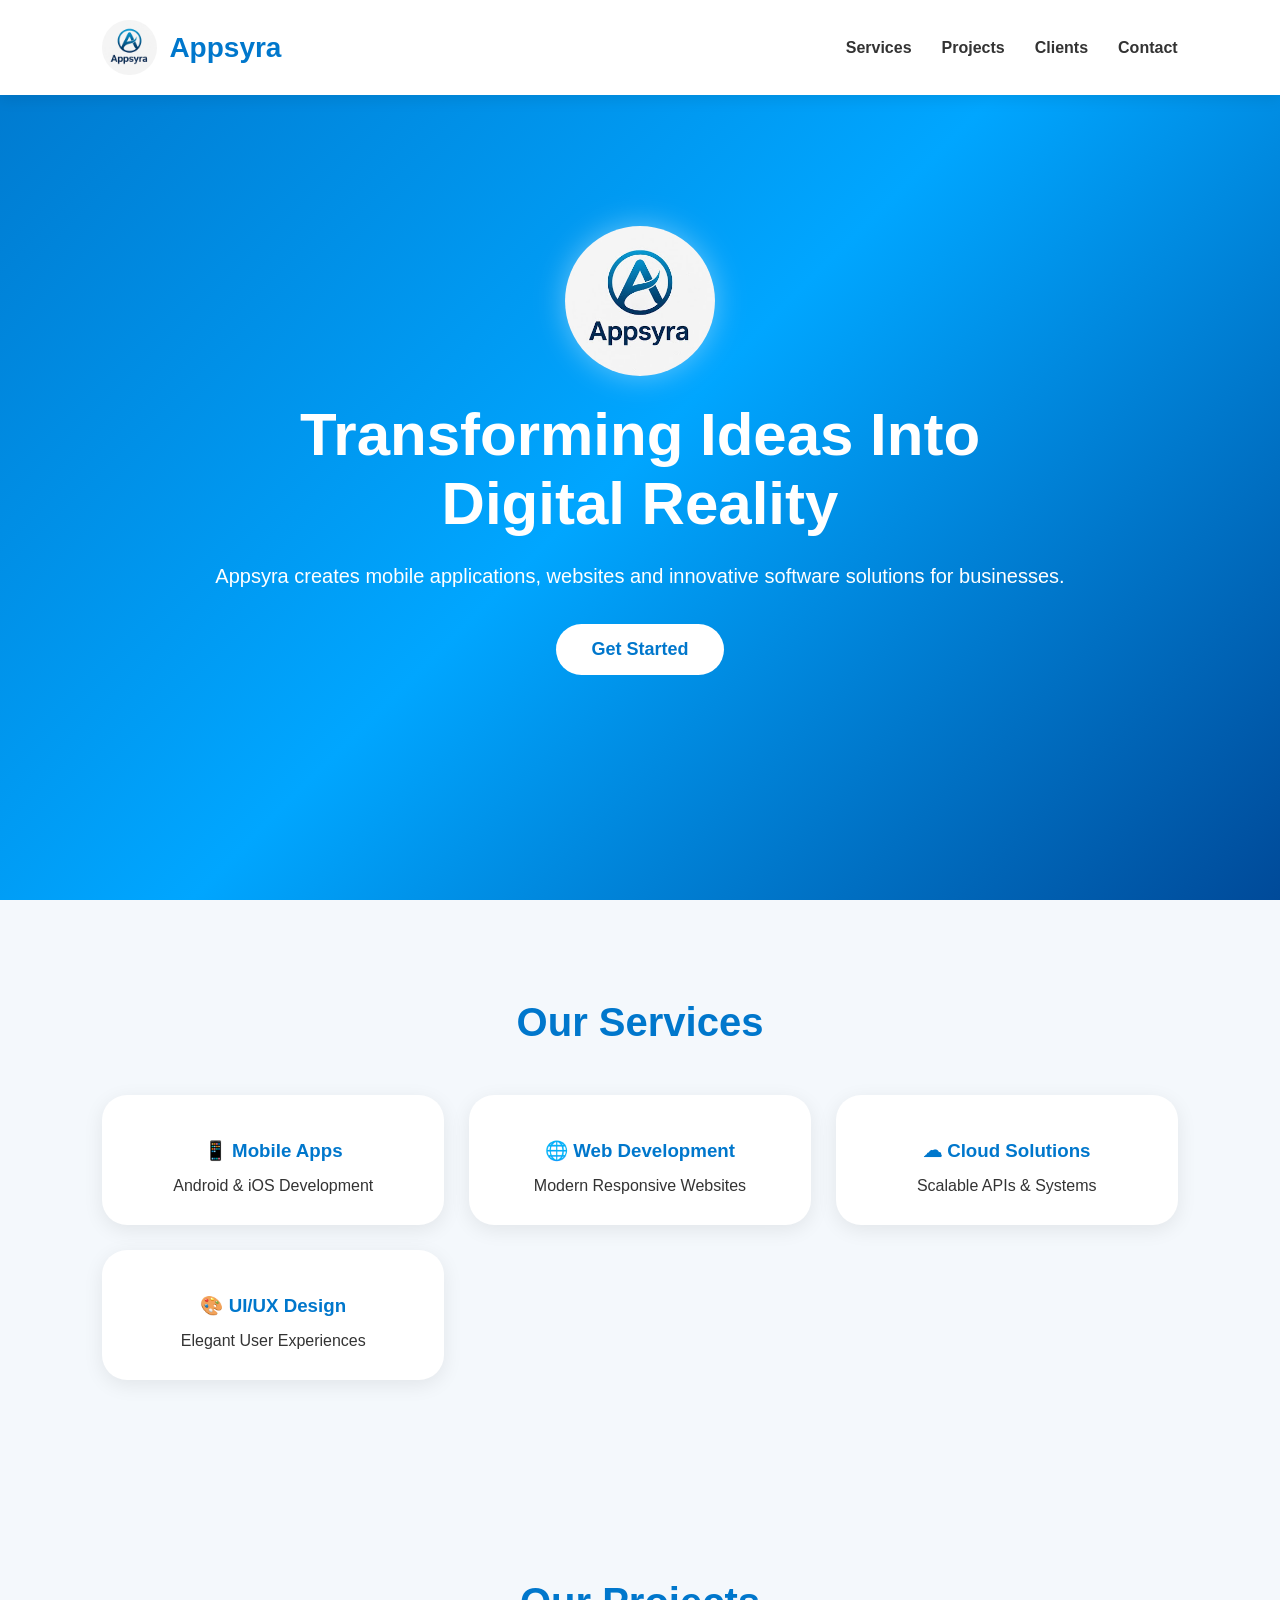
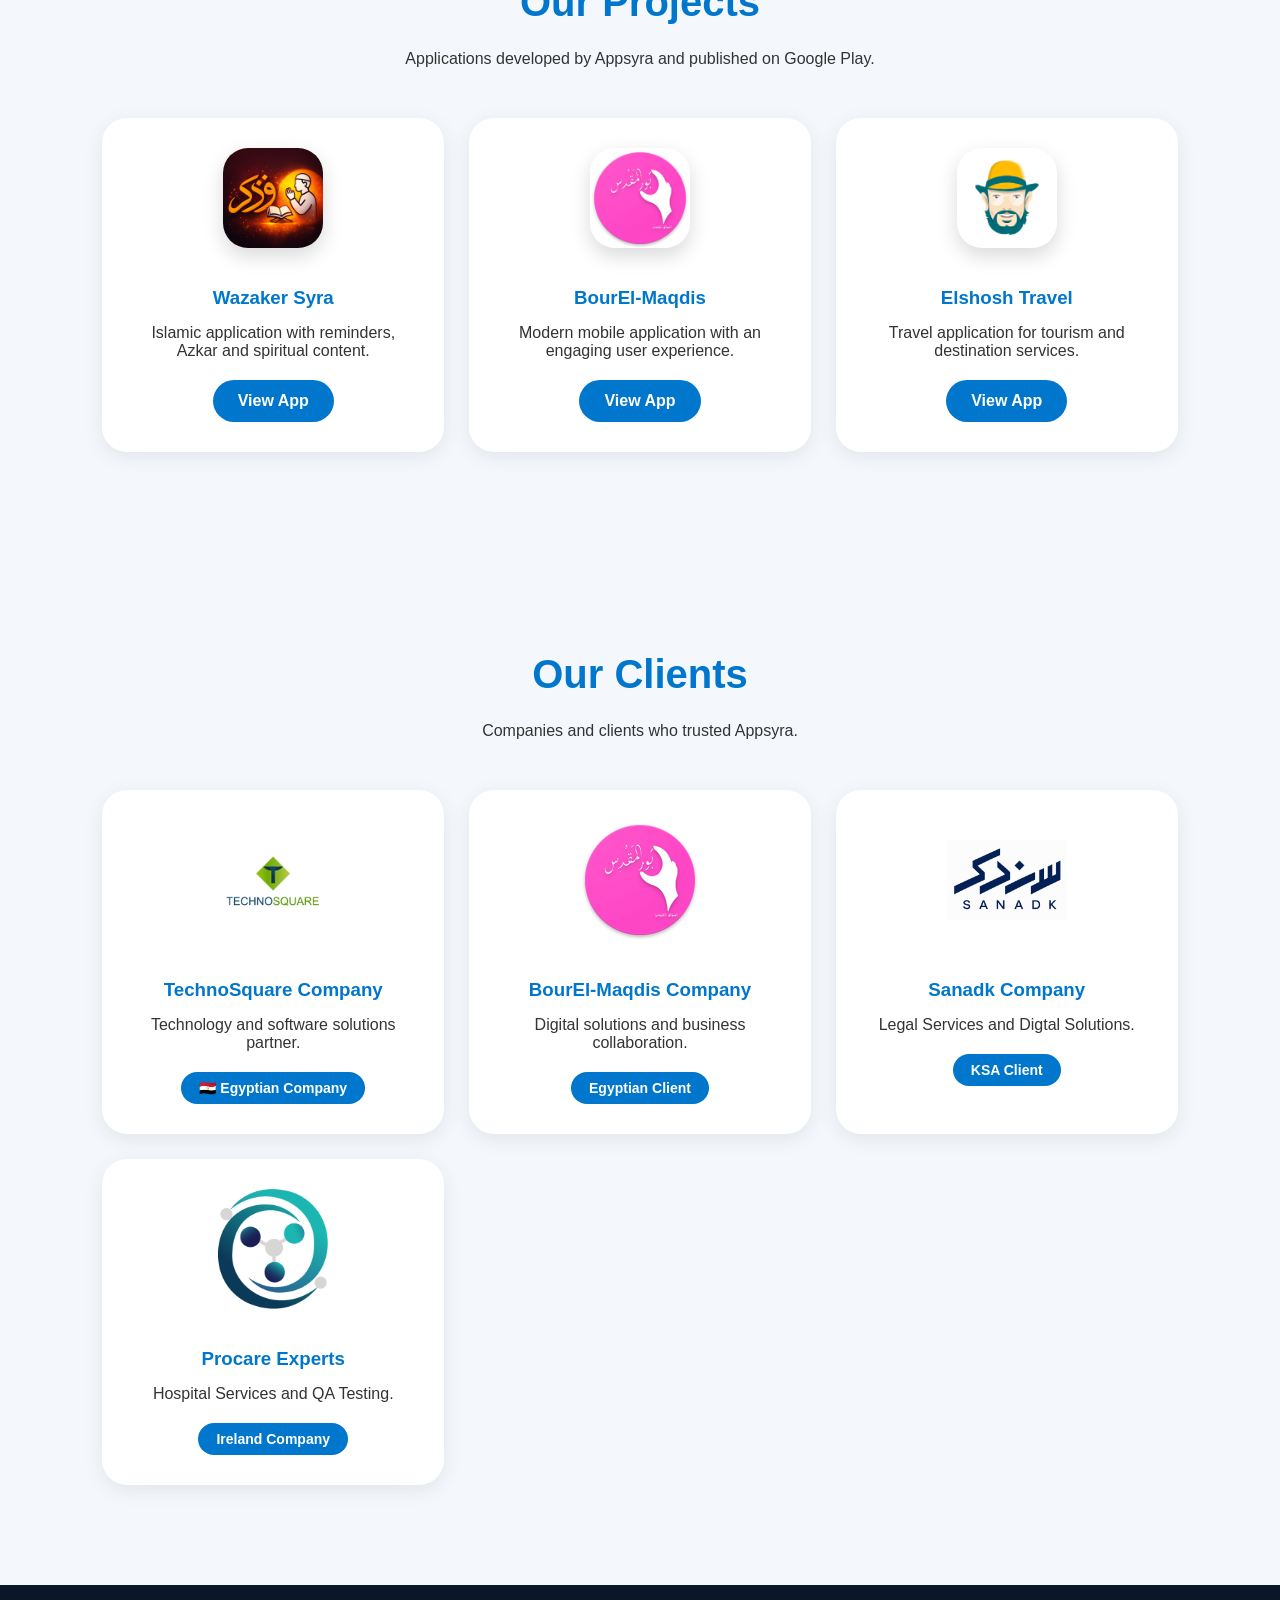
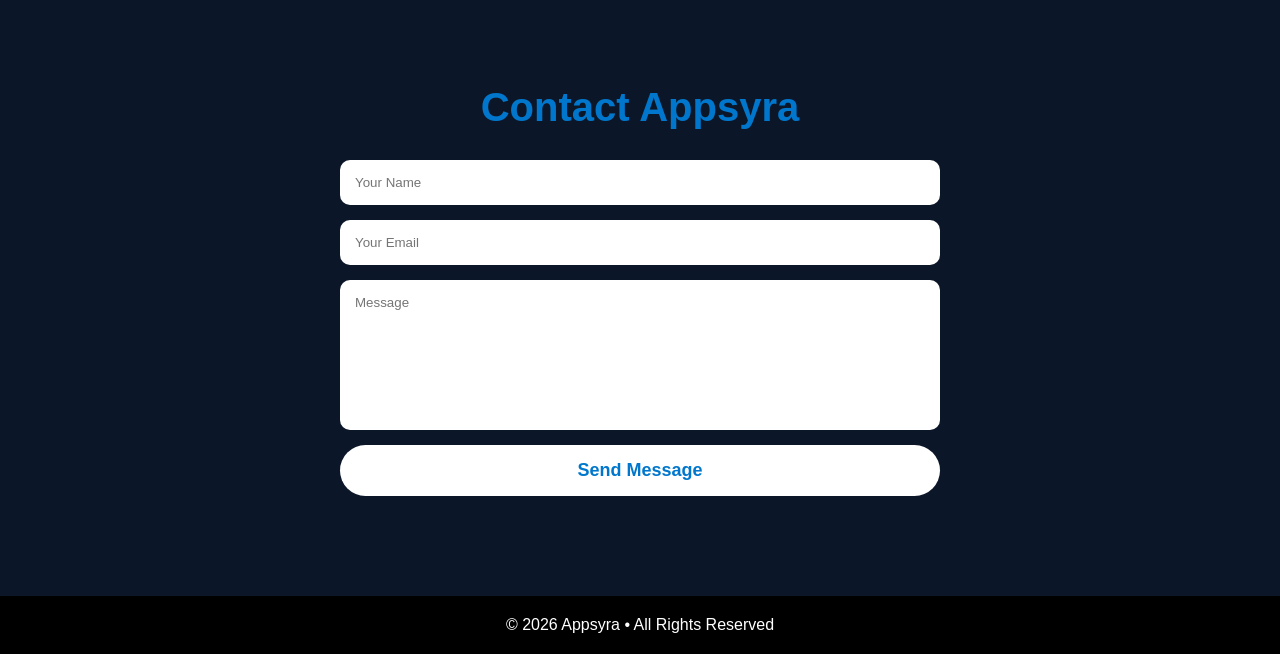
==== commit 78b9b659: "update v1" ====
--- a/index.html
+++ b/index.html
@@ -2,7 +2,7 @@
 <html lang="en">
 <head>
 <meta charset="UTF-8">
-<meta name="viewport" content="width=device-width,initial-scale=1">
+<meta name="viewport" content="width=device-width, initial-scale=1.0">
 <title>Appsyra</title>
 
 <style>
@@ -19,6 +19,8 @@
 background:#f4f8fc;
 color:#333;
 }
+
+/* NAVBAR */
 
 nav{
 display:flex;
@@ -31,6 +33,40 @@
 background:white;
 box-shadow:0 3px 15px rgba(0,0,0,.1);
 z-index:1000;
+
+transition: all 0.4s ease;
+backdrop-filter: blur(10px);
+}
+
+/* SCROLL EFFECT */
+nav.scrolled{
+background: rgba(255,255,255,0.75);
+box-shadow:0 3px 20px rgba(0,0,0,.08);
+padding:12px 8%;
+}
+
+/* LOGO animation */
+.logo-container img{
+width:55px;
+height:55px;
+border-radius:50%;
+transition:0.3s;
+}
+
+nav.scrolled .logo-container img{
+width:45px;
+height:45px;
+}
+
+.logo-text{
+font-size:28px;
+font-weight:bold;
+color:#0077cc;
+transition:0.3s;
+}
+
+nav.scrolled .logo-text{
+font-size:24px;
 }
 
 .logo-container{
@@ -55,17 +91,21 @@
 display:flex;
 list-style:none;
 gap:30px;
+flex-wrap:wrap;
 }
 
 nav a{
 text-decoration:none;
+font-weight:bold;
 color:#333;
-font-weight:bold;
+transition:.3s;
 }
 
 nav a:hover{
 color:#00a6ff;
 }
+
+/* HERO */
 
 .hero{
 height:100vh;
@@ -74,14 +114,12 @@
 align-items:center;
 text-align:center;
 padding:20px;
-
 background:linear-gradient(
 135deg,
 #0077cc,
 #00a6ff,
 #004a99
 );
-
 color:white;
 }
 
@@ -90,7 +128,7 @@
 }
 
 .hero img{
-width:140px;
+width:150px;
 margin-bottom:20px;
 border-radius:50%;
 box-shadow:0 0 30px rgba(255,255,255,.4);
@@ -114,14 +152,16 @@
 background:white;
 color:#0077cc;
 font-size:18px;
+font-weight:bold;
 cursor:pointer;
-font-weight:bold;
 transition:.4s;
 }
 
 .btn:hover{
 transform:translateY(-5px);
 }
+
+/* SECTIONS */
 
 .section{
 padding:100px 8%;
@@ -136,27 +176,92 @@
 
 .cards{
 display:grid;
-grid-template-columns:repeat(auto-fit,minmax(250px,1fr));
+grid-template-columns:repeat(auto-fit,minmax(280px,1fr));
 gap:25px;
 margin-top:50px;
 }
 
-.card{
+.card,
+.project-card,
+.client-card{
 padding:30px;
 background:white;
-border-radius:20px;
+border-radius:25px;
 box-shadow:0 5px 20px rgba(0,0,0,.08);
 transition:.4s;
 }
 
-.card:hover{
+.card:hover,
+.project-card:hover,
+.client-card:hover{
 transform:translateY(-10px);
 }
 
-.card h3{
-margin-bottom:15px;
+.card h3,
+.project-card h3,
+.client-card h3{
+margin:15px 0;
 color:#0077cc;
 }
+
+/* PROJECTS */
+
+.project-image{
+width:100px;
+height:100px;
+border-radius:25px;
+object-fit:cover;
+margin-bottom:20px;
+box-shadow:0 8px 20px rgba(0,0,0,.15);
+transition:.4s;
+}
+
+.project-card:hover .project-image{
+transform:scale(1.1);
+}
+
+.project-btn{
+display:inline-block;
+margin-top:20px;
+padding:12px 25px;
+background:#0077cc;
+color:white;
+border-radius:30px;
+text-decoration:none;
+font-weight:bold;
+transition:.3s;
+}
+
+.project-btn:hover{
+background:#00a6ff;
+}
+
+/* CLIENT LOGOS */
+
+.client-logo{
+width:120px;
+height:120px;
+object-fit:contain;
+margin-bottom:20px;
+transition:.4s;
+}
+
+.client-card:hover .client-logo{
+transform:scale(1.1);
+}
+
+.client-country{
+display:inline-block;
+margin-top:20px;
+padding:8px 18px;
+border-radius:20px;
+background:#0077cc;
+color:white;
+font-size:14px;
+font-weight:bold;
+}
+
+/* CONTACT */
 
 .contact{
 background:#0b1729;
@@ -172,10 +277,12 @@
 margin-top:30px;
 }
 
-input,textarea{
+input,
+textarea{
 padding:15px;
 border:none;
 border-radius:10px;
+outline:none;
 }
 
 textarea{
@@ -190,15 +297,32 @@
 color:white;
 }
 
+/* MOBILE */
+
 @media(max-width:768px){
 
 .hero h1{
 font-size:38px;
+}
+
+.hero p{
+font-size:18px;
 }
 
 nav{
 flex-direction:column;
 gap:15px;
+padding:15px;
+}
+
+nav ul{
+justify-content:center;
+}
+
+.hero{
+padding-top:100px;
+height:auto;
+min-height:100vh;
 }
 
 }
@@ -208,32 +332,38 @@
 
 <body>
 
+<!-- NAVBAR -->
+
 <nav>
 
 <div class="logo-container">
-<img src="logo.jpg">
+<img src="logo.jpg" alt="Appsyra Logo">
 <div class="logo-text">Appsyra</div>
 </div>
 
 <ul>
-<li><a href="#about">About</a></li>
 <li><a href="#services">Services</a></li>
+<li><a href="#projects">Projects</a></li>
+<li><a href="#clients">Clients</a></li>
 <li><a href="#contact">Contact</a></li>
 </ul>
 
 </nav>
 
+<!-- HERO -->
+
 <section class="hero">
 
 <div class="hero-content">
 
-<img src="logo.jpg">
+<img src="logo.jpg" alt="Appsyra Logo">
 
 <h1>Transforming Ideas Into Digital Reality</h1>
 
 <p>
-Appsyra creates mobile applications, websites,
-and innovative software solutions for businesses.
+Appsyra creates mobile applications,
+websites and innovative software solutions
+for businesses.
 </p>
 
 <button
@@ -246,17 +376,9 @@
 
 </section>
 
-<section id="about" class="section">
-
-<h2>About Appsyra</h2>
-
-<p>
-We develop high-quality digital experiences using
-modern technologies with performance, scalability,
-and beautiful design.
-</p>
-
-</section>
+
+
+<!-- SERVICES -->
 
 <section id="services" class="section">
 
@@ -266,27 +388,214 @@
 
 <div class="card">
 <h3>📱 Mobile Apps</h3>
-<p>Android & iOS development</p>
+<p>Android & iOS Development</p>
 </div>
 
 <div class="card">
 <h3>🌐 Web Development</h3>
-<p>Modern responsive websites</p>
+<p>Modern Responsive Websites</p>
 </div>
 
 <div class="card">
 <h3>☁ Cloud Solutions</h3>
-<p>Scalable systems & APIs</p>
+<p>Scalable APIs & Systems</p>
 </div>
 
 <div class="card">
 <h3>🎨 UI/UX Design</h3>
-<p>Elegant user experiences</p>
+<p>Elegant User Experiences</p>
 </div>
 
 </div>
 
 </section>
+
+
+<!-- PROJECTS -->
+
+<section id="projects" class="section">
+
+<h2>Our Projects</h2>
+
+<p>
+Applications developed by Appsyra and published on Google Play.
+</p>
+
+<div class="cards">
+
+<div class="project-card">
+
+<img src="images/wazaker.png"
+class="project-image"
+alt="Wazaker">
+
+<h3>Wazaker Syra</h3>
+
+<p>
+Islamic application with reminders,
+Azkar and spiritual content.
+</p>
+
+<a
+href="https://play.google.com/store/apps/details?id=com.wazaker.syra.app"
+target="_blank"
+class="project-btn">
+View App
+</a>
+
+</div>
+
+
+<div class="project-card">
+
+<img src="images/bourmaqdes.png"
+class="project-image"
+alt="BourEl-Maqdis">
+
+<h3>BourEl-Maqdis</h3>
+
+<p>
+Modern mobile application with
+an engaging user experience.
+</p>
+
+<a
+href="https://play.google.com/store/apps/details?id=com.mazen.bourmaqdes"
+target="_blank"
+class="project-btn">
+View App
+</a>
+
+</div>
+
+
+<div class="project-card">
+
+<img src="images/elshosh.png"
+class="project-image"
+alt="Elshosh">
+
+<h3>Elshosh Travel</h3>
+
+<p>
+Travel application for tourism
+and destination services.
+</p>
+
+<a
+href="https://play.google.com/store/apps/details?id=com.elshosh.travel"
+target="_blank"
+class="project-btn">
+View App
+</a>
+
+</div>
+
+</div>
+
+</section>
+
+
+<!-- CLIENTS -->
+
+<section id="clients" class="section">
+
+<h2>Our Clients</h2>
+
+<p>
+Companies and clients who trusted Appsyra.
+</p>
+
+<div class="cards">
+
+<div class="client-card">
+
+<img
+src="images/technosquare.png"
+class="client-logo"
+alt="TechnoSquare">
+
+<h3>TechnoSquare Company</h3>
+
+<p>
+Technology and software solutions partner.
+</p>
+
+<div class="client-country">
+🇪🇬 Egyptian Company
+</div>
+
+</div>
+
+
+
+<div class="client-card">
+
+<img
+src="images/bourelmaqdis.png"
+class="client-logo"
+alt="BourEl-Maqdis">
+
+<h3>BourEl-Maqdis Company</h3>
+
+<p>
+Digital solutions and business collaboration.
+</p>
+
+<div class="client-country">
+Egyptian Client
+</div>
+
+</div>
+
+
+
+<div class="client-card">
+
+<img
+src="images/sanadk.png"
+class="client-logo"
+alt="Sanadk">
+
+<h3>Sanadk Company</h3>
+
+<p>
+Legal Services and Digtal Solutions.
+</p>
+
+<div class="client-country">
+KSA Client
+</div>
+
+</div>
+
+
+
+<div class="client-card">
+
+<img
+src="images/procare.png"
+class="client-logo"
+alt="Procare Experts">
+
+<h3>Procare Experts</h3>
+
+<p>
+Hospital Services and QA Testing.
+</p>
+
+<div class="client-country">
+Ireland Company
+</div>
+
+</div>
+
+</div>
+
+</section>
+
+
+<!-- CONTACT -->
 
 <section id="contact" class="section contact">
 
@@ -322,11 +631,23 @@
 
 </section>
 
+
 <footer>
-
 © 2026 Appsyra • All Rights Reserved
-
 </footer>
 
 </body>
+<!-- ✅ FIXED SCRIPT (MUST BE HERE) -->
+<script>
+const nav = document.querySelector("nav");
+
+window.addEventListener("scroll", () => {
+  if (window.scrollY > 50) {
+    nav.classList.add("scrolled");
+  } else {
+    nav.classList.remove("scrolled");
+  }
+});
+</script>
+
 </html>
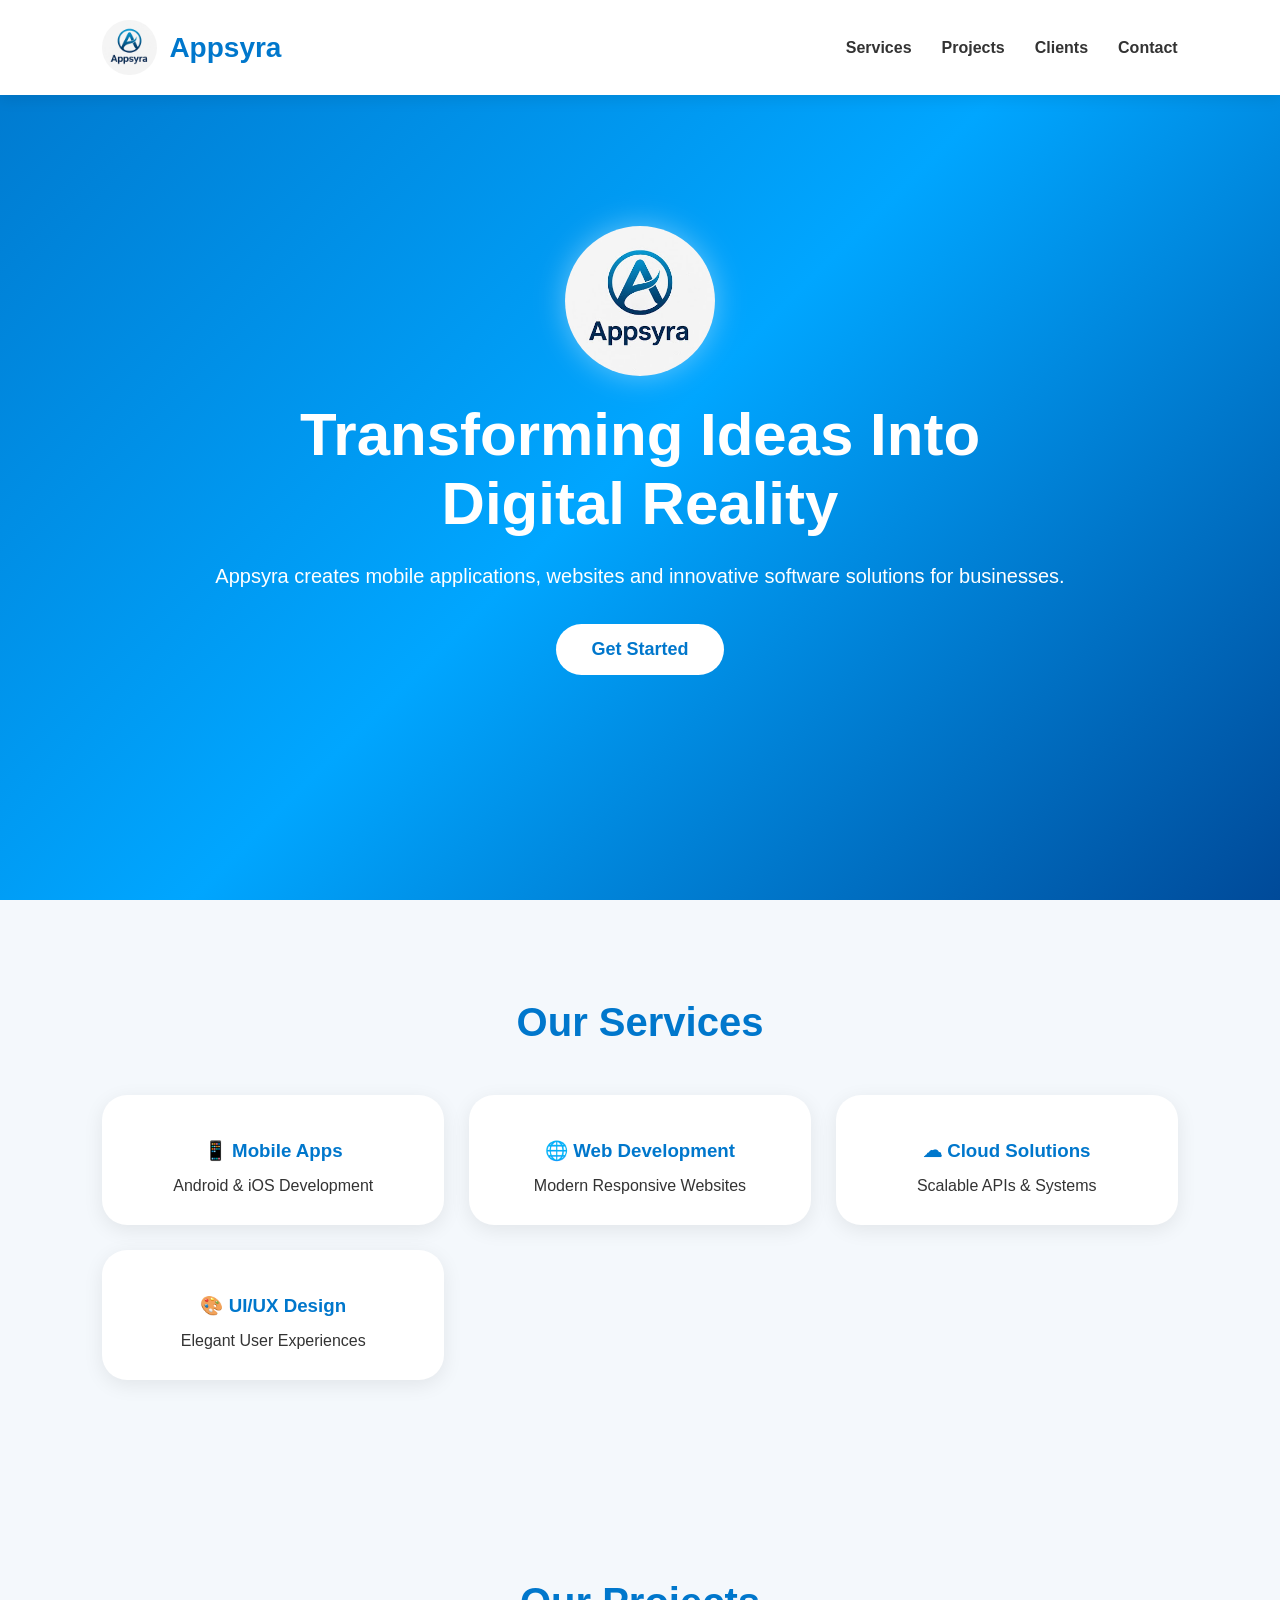
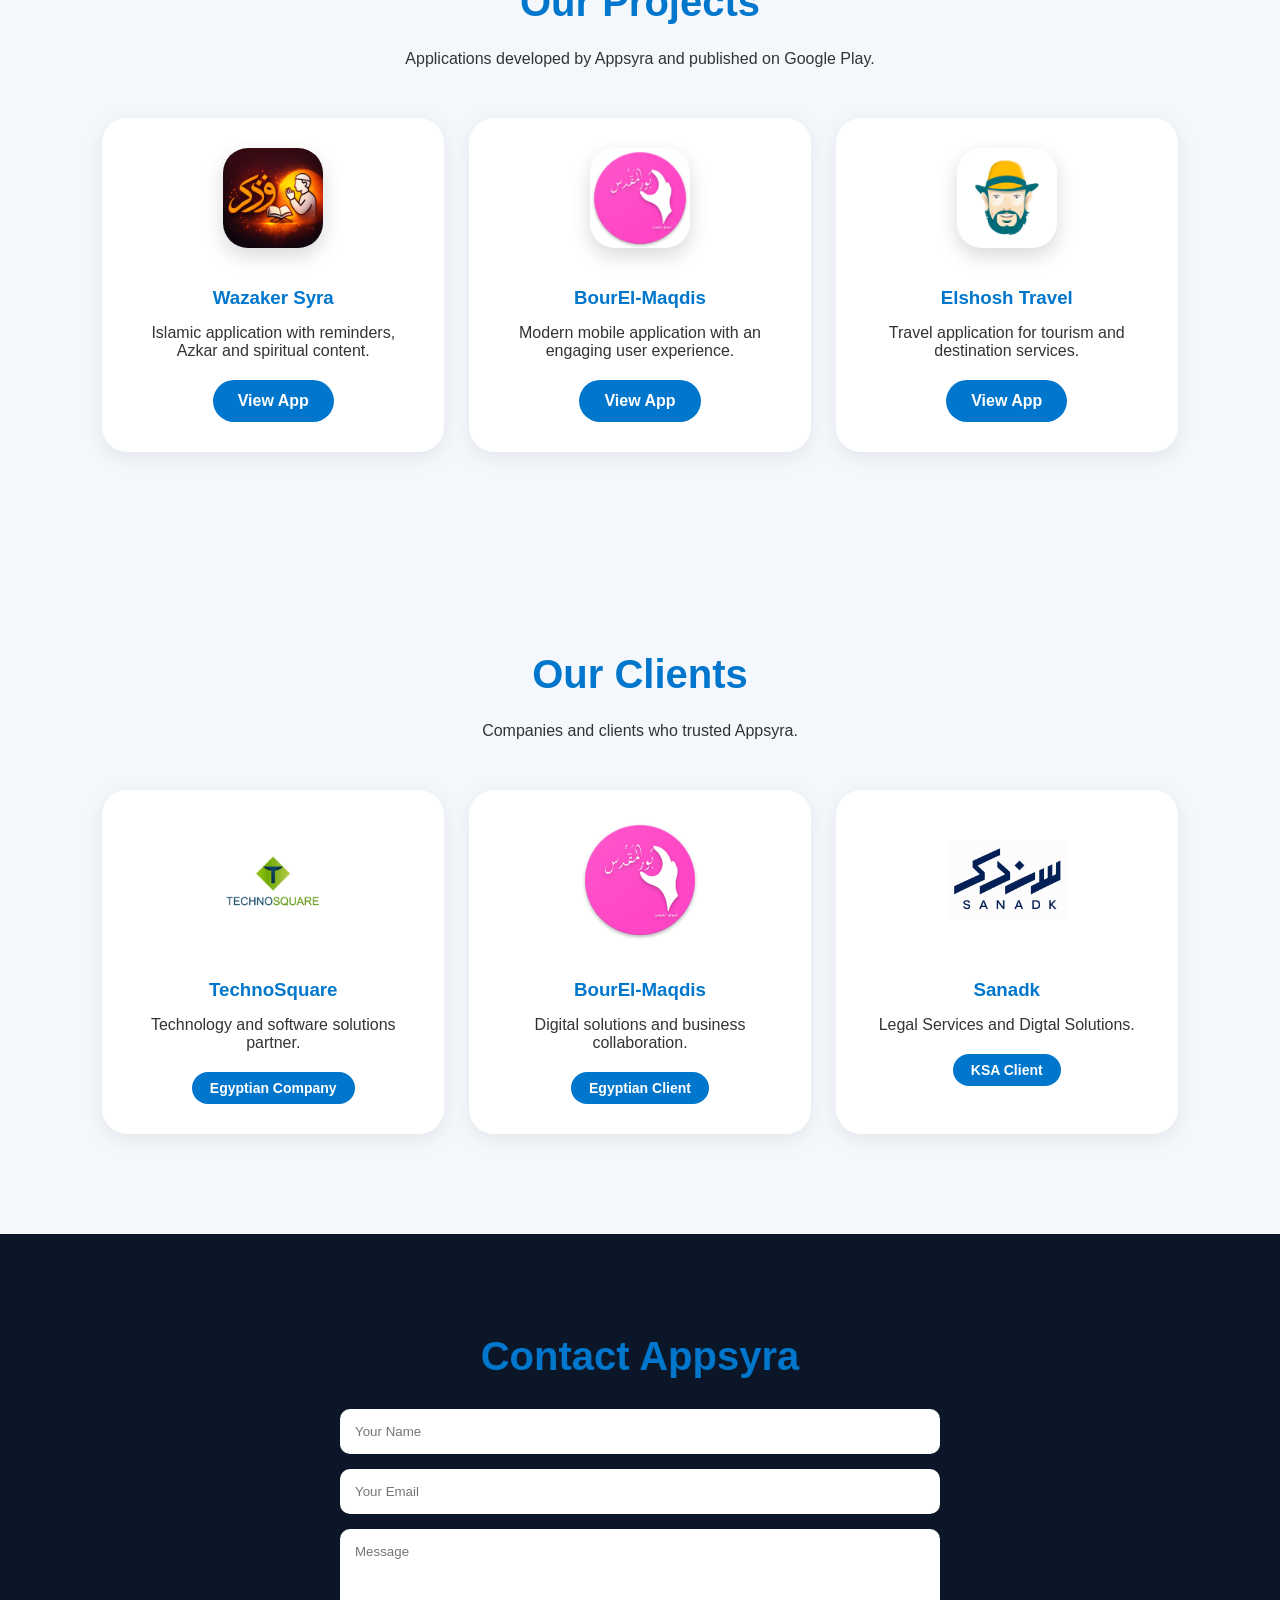
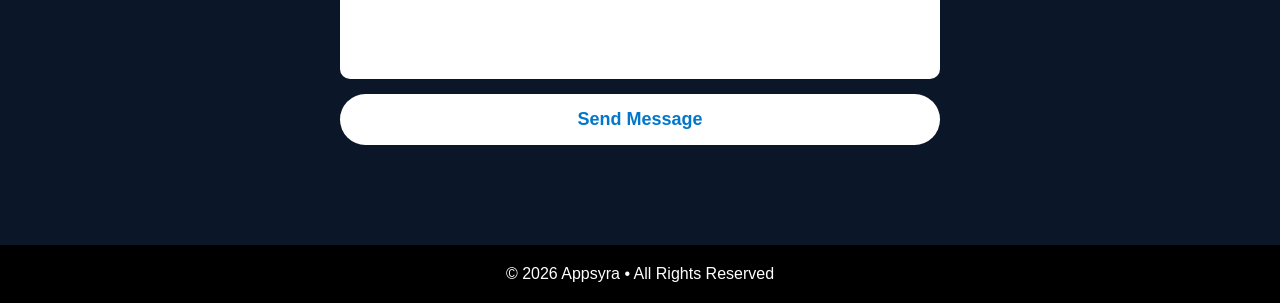
==== commit b3e74e75: "Update index.html" ====
--- a/index.html
+++ b/index.html
@@ -515,14 +515,14 @@
 class="client-logo"
 alt="TechnoSquare">
 
-<h3>TechnoSquare Company</h3>
+<h3>TechnoSquare</h3>
 
 <p>
 Technology and software solutions partner.
 </p>
 
 <div class="client-country">
-🇪🇬 Egyptian Company
+Egyptian Company
 </div>
 
 </div>
@@ -536,7 +536,7 @@
 class="client-logo"
 alt="BourEl-Maqdis">
 
-<h3>BourEl-Maqdis Company</h3>
+<h3>BourEl-Maqdis</h3>
 
 <p>
 Digital solutions and business collaboration.
@@ -557,7 +557,7 @@
 class="client-logo"
 alt="Sanadk">
 
-<h3>Sanadk Company</h3>
+<h3>Sanadk</h3>
 
 <p>
 Legal Services and Digtal Solutions.
@@ -567,25 +567,6 @@
 KSA Client
 </div>
 
-</div>
-
-
-
-<div class="client-card">
-
-<img
-src="images/procare.png"
-class="client-logo"
-alt="Procare Experts">
-
-<h3>Procare Experts</h3>
-
-<p>
-Hospital Services and QA Testing.
-</p>
-
-<div class="client-country">
-Ireland Company
 </div>
 
 </div>
